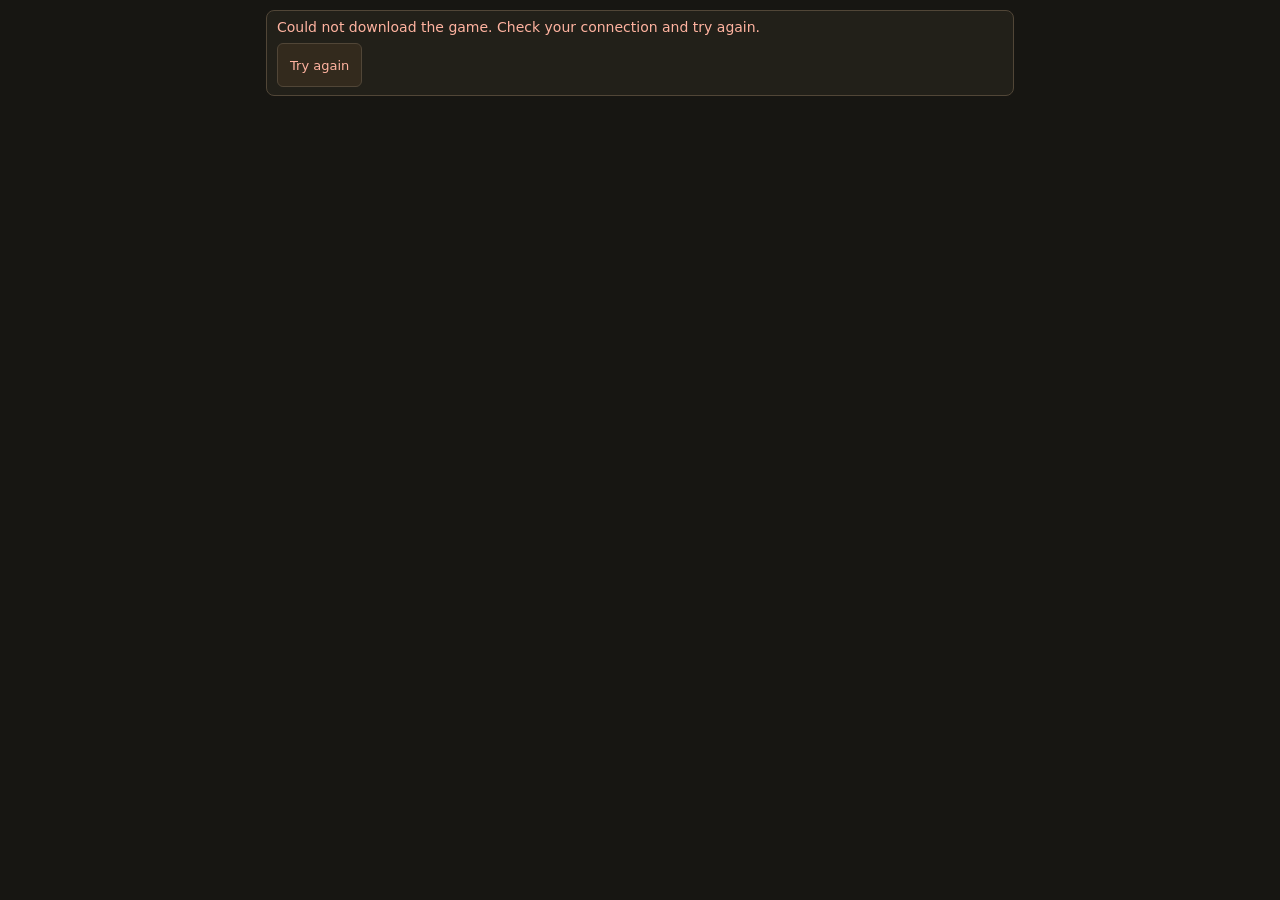
==== web/index.html @ fe88293d "init" ====
<!doctype html>
<html lang="en">
<head>
    <meta charset="utf-8">
    <meta name="viewport" content="width=device-width, initial-scale=1, viewport-fit=cover">
    <meta name="theme-color" content="#171612">
    <title>PocketFAangband</title>
    <link rel="manifest" href="manifest.webmanifest">
    <link rel="icon" href="icon-192.png" type="image/png">
    <link rel="apple-touch-icon" href="icon-192.png">
    <link rel="stylesheet" href="style.css">
    <script type="module" src="terminal.js"></script>
</head>
<body class="game-app">
    <main class="starting">
        <div id="launch" class="status">
            <p id="status" role="status">Preparing FAangband…</p>
            <progress id="download-progress" max="100" aria-label="Game download progress" hidden></progress>
            <button id="retry" type="button" hidden>Try again</button>
        </div>
        <div id="stat-method-character" hidden></div>
        <section class="view" aria-labelledby="view-title">
            <div class="view-bar">
                <h2 id="view-title">PocketFAangband</h2>
                <button id="knowledge-search-toggle" type="button" aria-label="Search Knowledge"
                    aria-expanded="false" aria-controls="knowledge-search" hidden>
                    <svg width="20" height="20" viewBox="0 0 24 24" fill="none" stroke="currentColor"
                        stroke-width="1.75" stroke-linecap="round" aria-hidden="true">
                        <g><circle cx="10" cy="10" r="6"/><path d="m15 15 5 5"/></g>
                        <path d="m6 6 12 12M18 6 6 18"/>
                    </svg>
                </button>
                <input id="knowledge-search" type="text" role="searchbox" inputmode="search" enterkeyhint="done"
                    aria-label="Search Knowledge" placeholder="Search Knowledge" autocomplete="off"
                    autocapitalize="off" spellcheck="false" hidden>
                <div id="zoom" role="group" aria-label="Zoom" hidden>
                    <button id="zoom-in" type="button" aria-label="Zoom in">+</button>
                    <button id="zoom-out" type="button" aria-label="Zoom out">−</button>
                </div>
                <button id="map-keyboard-toggle" type="button" aria-controls="keyboard" aria-expanded="false"
                    aria-label="Show keyboard" disabled hidden></button>
            </div>
            <div id="terminal-screen" class="screen" role="region" aria-label="Map overview" tabindex="0" hidden>
                <pre id="terminal"></pre>
            </div>
            <section id="splash-screen" class="menu-screen" aria-labelledby="view-title" hidden>
                <pre class="splash-map" aria-hidden="true"><span class="splash-map-art">#######·#
      #·#
      #·#
    ###·##########
    #<span class="splash-map-player">@</span><span class="splash-map-path">··········</span><span class="splash-map-stairs">&gt;</span>#
    ###########·##
         ######·#####
         #··········###
         #·············
##########··········##·
·······················</span></pre>
                <div>
                    <h3>PocketFAangband __POCKETFAANGBAND_VERSION__</h3>
                    <p class="splash-subtitle">FAangband <span id="angband-version"></span></p>
                    <button id="update-app" type="button">Check for updates</button>
                    <p id="update-status" role="status"></p>
                </div>
                <blockquote>Beleriand in the days of the War of the Jewels</blockquote>
                <nav aria-label="PocketFAangband links">
                    <a href="https://nickmcconnell.github.io/FAangband/" target="_blank" rel="noopener">FAangband website</a>
                    <a href="https://angband.live/forums/" target="_blank" rel="noopener">Forums</a>
                    <a href="licenses.html">Source and licenses</a>
                </nav>
            </section>
            <section id="victory-screen" class="menu-screen" aria-labelledby="view-title" tabindex="-1" hidden>
                <svg width="100" height="76" viewBox="0 0 100 76" fill="none" aria-hidden="true">
                    <path d="M50 3v17m-7-9h14M12 26l19 17 19-22 19 22 19-17-12 37H24L12 26Z"
                        stroke="currentColor" stroke-width="3" stroke-linejoin="round"/>
                    <path d="M24 71h52M29 55h42" stroke="currentColor" stroke-width="3" stroke-linecap="round"/>
                </svg>
                <div class="character-identity">
                    <h3 id="victory-name"></h3>
                    <p id="victory-class"></p>
                </div>
                <p>All Hail the Mighty Champion!</p>
            </section>
            <div id="map-screen" class="screen" role="region" aria-label="FAangband map" tabindex="0" hidden>
                <div class="map-grid">
                    <div id="map-surface">
                        <pre id="map" aria-hidden="true"></pre>
                        <canvas id="map-tiles" class="tile-grid" aria-hidden="true" hidden></canvas>
                    </div>
                </div>
            </div>
            <button id="discovery-arrow" type="button" aria-label="Show Explore discovery" hidden>
                <span aria-hidden="true">
                    <svg width="16" height="16" viewBox="0 0 16 16" fill="none" stroke="currentColor"
                        stroke-width="2" stroke-linecap="round" stroke-linejoin="round">
                        <path d="m6 3 5 5-5 5"/>
                    </svg>
                </span>
            </button>
            <button id="open-map-lists" type="button" aria-label="Visible lists" title="Visible lists"
                aria-controls="map-lists" aria-expanded="false" disabled hidden>
                <svg width="24" height="24" viewBox="0 0 24 24" fill="none" stroke="currentColor"
                    stroke-width="1.75" stroke-linecap="round" stroke-linejoin="round" aria-hidden="true">
                    <path d="M2 12s3.5-7 10-7 10 7 10 7-3.5 7-10 7S2 12 2 12Z"/>
                    <circle cx="12" cy="12" r="3"/>
                </svg>
            </button>
            <fieldset id="map-lists" aria-label="Visible lists" disabled hidden></fieldset>
            <button id="open-menu" type="button" aria-label="Menu" aria-controls="actions-screen" disabled hidden>☰</button>
            <div id="target-screen" class="screen" role="region" aria-label="Targeting map" tabindex="0" hidden>
                <div class="map-grid">
                    <pre id="target" aria-hidden="true"></pre>
                    <canvas id="target-tiles" class="tile-grid" aria-hidden="true" hidden></canvas>
                </div>
            </div>
            <div id="map-status" hidden>
                <p>
                    <span id="current-place"></span>
                    <span id="level-feeling" role="img" hidden><span class="map-status-label">LF:</span><span id="feeling-danger"></span>-<span id="feeling-treasure"></span></span>
                    <span id="speed" hidden></span>
                </p>
                <p>
                    <span id="grid-light"><span class="map-status-label">Light</span> <span id="grid-light-value"></span></span>
                    <span id="grid-terrain"></span>
                </p>
                <p id="map-indicators" hidden></p>
            </div>
            <div id="monster-health" role="img" hidden>
                <span id="monster-name"></span>
                <span id="monster-health-bar" aria-hidden="true"></span>
            </div>
            <div id="menu-screen" class="menu-screen" hidden>
                <section id="outcome-summary" class="character-identity" aria-label="Run summary" hidden>
                    <h3 id="outcome-name"></h3>
                    <p id="outcome-class"></p>
                    <p id="outcome-cause"></p>
                    <div id="outcome-stats"></div>
                    <time id="outcome-date"></time>
                </section>
            </div>
            <p id="menu-description" class="menu-description" aria-live="polite" hidden></p>
            <div id="birth-preview" hidden>
                <article id="birth-card" aria-labelledby="birth-choice">
                    <h2 id="birth-choice"></h2>
                    <p id="birth-description"></p>
                    <div id="birth-adjustments"></div>
                    <div id="birth-vitals"></div>
                    <section id="birth-abilities">
                        <h3></h3>
                        <p></p>
                    </section>
                    <section id="birth-skills">
                        <h3>Skills</h3>
                        <div></div>
                    </section>
                    <p id="birth-race-description" hidden></p>
                </article>
            </div>
            <section id="birth-stats" class="menu-screen" aria-labelledby="view-title" hidden>
                <form id="birth-name-form">
                    <fieldset id="birth-name-fields" disabled>
                        <label for="birth-name-value">Character name</label>
                        <div class="birth-name-row">
                            <input id="birth-name-value" type="text" aria-describedby="birth-name-prompt"
                                autocomplete="off" autocapitalize="words" autocorrect="off" spellcheck="false" enterkeyhint="done">
                            <button type="button" data-input="random-name" data-value="0">Random name</button>
                        </div>
                        <p id="birth-name-prompt">Leave blank to generate a random name.</p>
                    </fieldset>
                </form>
                <div class="birth-stats-header">
                    <div>
                        <p id="birth-identity"></p>
                        <strong id="birth-points" aria-live="polite"></strong>
                    </div>
                    <button id="reset-stats" type="button" data-key="r">Reset</button>
                </div>
                <fieldset id="birth-stat-rows" aria-label="Stats" disabled></fieldset>
                <fieldset id="birth-roll-actions" class="key-row" aria-label="Dice roll" disabled hidden>
                    <button id="previous-roll" type="button" data-key="p">Previous roll</button>
                    <button type="button" data-key="r">Reroll</button>
                </fieldset>
                <section class="birth-history" aria-labelledby="birth-history-title">
                    <div class="birth-history-heading">
                        <h3 id="birth-history-title">Character history</h3>
                        <button id="birth-history-edit" type="button" aria-controls="birth-history-editor"
                            aria-expanded="false" disabled>Edit history</button>
                    </div>
                    <p id="birth-history-preview" aria-live="polite"></p>
                    <fieldset id="birth-history-editor" hidden disabled>
                        <textarea id="birth-history-value" aria-label="Edit character history" rows="4"
                            autocapitalize="sentences"></textarea>
                        <div class="key-row">
                            <button id="birth-history-cancel" type="button">Cancel</button>
                            <button id="birth-history-done" type="button">Done</button>
                        </div>
                    </fieldset>
                </section>
            </section>
            <section id="character-screen" class="menu-screen" aria-labelledby="view-title" tabindex="-1" hidden>
                <div class="character-identity">
                    <h3 id="character-name"></h3>
                    <button id="character-name-edit" type="button" aria-controls="character-name-editor"
                        aria-keyshortcuts="C" hidden><span></span><span aria-hidden="true">✎</span></button>
                    <form id="character-name-editor" hidden>
                        <fieldset id="character-name-fields" disabled>
                            <label for="character-name-value">Character name</label>
                            <input id="character-name-value" type="text" autocomplete="off" autocapitalize="words"
                                autocorrect="off" spellcheck="false" enterkeyhint="done" required>
                            <div class="key-row">
                                <button id="character-name-cancel" type="button">Cancel</button>
                                <button id="character-name-done" type="submit">Done</button>
                            </div>
                        </fieldset>
                    </form>
                    <p id="character-class"></p>
                </div>
                <div id="character-summary"></div>
                <section id="character-attributes" aria-label="Stats"></section>
                <section id="character-conditions-section" aria-labelledby="character-conditions-title">
                    <h3 id="character-conditions-title">Conditions</h3>
                    <div id="character-conditions"></div>
                </section>
                <details class="character-detail">
                    <summary>Combat &amp; skills</summary>
                    <div id="character-combat"></div>
                </details>
                <details id="character-defenses-section" class="character-detail">
                    <summary>Defenses</summary>
                    <div id="character-defenses"></div>
                </details>
                <details class="character-detail">
                    <summary id="character-progress-label">Progress &amp; history</summary>
                    <div id="character-progress"></div>
                </details>
            </section>
            <form id="name-screen" class="menu-screen" aria-labelledby="view-title" hidden>
                <fieldset id="name-fields" disabled>
                    <input id="name-value" type="text" aria-labelledby="view-title" aria-describedby="name-prompt"
                        autocomplete="off" autocapitalize="words" autocorrect="off" spellcheck="false" enterkeyhint="done">
                    <p id="name-prompt"></p>
                    <div class="key-row">
                        <button type="button" data-key="Escape">Cancel</button>
                        <button type="button" data-key="*">Random name</button>
                        <button id="confirm-name" type="submit">Done</button>
                    </div>
                </fieldset>
            </form>
            <form id="text-screen" class="menu-screen" aria-labelledby="view-title" hidden>
                <fieldset id="text-fields" disabled>
                    <div id="text-intro" hidden>
                        <p id="text-title" hidden></p>
                        <div id="inscription-help" hidden></div>
                    </div>
                    <label id="text-prompt" for="text-value"></label>
                    <input id="text-value" type="text" aria-describedby="text-title" autocomplete="off" autocapitalize="off" autocorrect="off"
                        spellcheck="false" enterkeyhint="done">
                    <textarea id="text-history-value" rows="4" aria-describedby="text-title" autocapitalize="sentences" hidden></textarea>
                    <div class="key-row">
                        <button type="button" data-key="Escape">Cancel</button>
                        <button id="confirm-text" type="submit">Done</button>
                    </div>
                </fieldset>
            </form>
            <div id="details-screen" class="menu-screen detail-text" role="region" aria-labelledby="view-title" tabindex="0" hidden></div>
            <section id="regional-map" class="menu-screen" aria-labelledby="view-title" hidden>
                <p id="region-player"></p>
                <div id="region-places"></div>
            </section>
            <div id="unavailable-screen" class="menu-screen detail-text" role="region" aria-labelledby="view-title" hidden>This FAangband screen is unavailable on mobile.</div>
            <section id="help-screen" class="menu-screen" aria-labelledby="view-title" tabindex="-1" hidden>
                <div id="help-index" class="menu-rows">
                    <button type="button" data-help-page="commands" aria-keyshortcuts="A"><kbd aria-hidden="true">a</kbd><span>Available commands</span></button>
                    <button type="button" data-help-page="symbols" aria-keyshortcuts="B"><kbd aria-hidden="true">b</kbd><span>Available symbols</span></button>
                    <a href="https://faangband.readthedocs.io/en/latest/" target="_blank" rel="noopener">FAangband manual</a>
                </div>
                <div id="help-content" hidden></div>
            </section>
            <section id="results-list" class="menu-screen" aria-labelledby="view-title" tabindex="0" hidden></section>
            <section id="results-file" class="menu-screen" aria-labelledby="view-title" tabindex="-1" hidden>
                <p id="results-file-status" role="status"></p>
                <a id="download-result" download target="_blank" rel="noopener" hidden>Download file</a>
            </section>
            <p id="input-prompt" role="status" hidden></p>
            <button id="journal" type="button" aria-label="Message recall" aria-describedby="earlier-messages latest-message"
                aria-haspopup="dialog" aria-controls="message-dialog" hidden>
                <span class="journal-preview">
                    <span id="earlier-messages" hidden></span>
                    <span id="latest-message"></span>
                </span>
            </button>
            <p id="save-status" class="status" role="status" hidden></p>
            <div id="message-pause" hidden>
                <p id="paused-message" role="status"></p>
                <button id="continue-message" type="button" aria-describedby="paused-message">Continue</button>
            </div>
        </section>

        <section id="hud" aria-label="Character status" hidden>
            <button id="vitals" type="button" aria-label="Open Character" aria-controls="character-screen">
                <span class="vital-values">
                    <span id="hp" class="vital-resource">
                        <span class="vital-value"><span>HP</span><span id="hp-value"></span></span>
                        <span class="vital-meter" aria-hidden="true"></span>
                    </span>
                    <span id="sp" class="vital-resource" hidden>
                        <span class="vital-value"><span>SP</span><span id="sp-value"></span></span>
                        <span class="vital-meter" aria-hidden="true"></span>
                    </span>
                    <span class="vital-value"><span>AC</span><span id="ac-value"></span></span>
                </span>
                <span id="hud-stats"></span>
                <span id="condition-summary">
                    <span id="nourishment"></span>
                    <span id="active-conditions"></span>
                    <span id="hidden-condition-count" hidden></span>
                    <span id="character-indicator" aria-hidden="true">›</span>
                </span>
            </button>
        </section>

        <div class="controls">
            <section id="inspection-panel" aria-labelledby="inspection-title" hidden>
                <header class="view-bar">
                    <h2 id="inspection-title"></h2>
                    <button id="monster-sort" type="button" data-key="x" aria-pressed="false" hidden>Sort by exp</button>
                </header>
                <div id="visible-list-screen" class="menu-screen detail-text visible-list" tabindex="0" hidden></div>
                <div id="list-details-screen" class="menu-screen detail-text" tabindex="0" hidden></div>
            </section>
            <section id="picker" aria-labelledby="picker-heading" hidden>
                <header class="picker-bar">
                    <h2 id="picker-heading" tabindex="-1"></h2>
                    <button id="picker-toggle" type="button" aria-controls="picker-list" aria-expanded="false" disabled hidden></button>
                </header>
                <fieldset id="actions-screen" class="menu-screen menu-rows" disabled hidden></fieldset>
                <div id="picker-list" class="menu-screen" hidden></div>
                <div id="picker-list-shadow" class="scroll-shadow" aria-hidden="true" hidden></div>
                <p id="picker-description" class="menu-description" aria-live="polite" hidden></p>
                <div id="picker-description-shadow" class="scroll-shadow" aria-hidden="true" hidden></div>
                <details id="trade-details" hidden>
                    <summary>Examine</summary>
                    <div class="detail-text"></div>
                </details>
                <p id="trade-quantity-label" hidden></p>
                <p id="edit-value" aria-label="Current value" hidden></p>
                <p id="trade-summary" aria-live="polite" hidden></p>
            </section>
            <fieldset id="menu-actions" aria-label="Menu actions" disabled hidden></fieldset>
            <p id="option-save-status" role="status" hidden></p>
            <p id="delete-save-status" class="status" role="status" hidden></p>
            <fieldset id="quantity" class="key-panel" aria-label="Quantity" disabled hidden></fieldset>
            <fieldset id="option-digits" class="key-panel" aria-label="Enter a number" disabled hidden></fieldset>
            <fieldset id="rest" class="key-panel" aria-label="Rest duration" disabled hidden></fieldset>
            <fieldset id="keyboard" class="key-panel" aria-label="FAangband on-screen keyboard" disabled hidden></fieldset>
            <div class="game-controls-row">
                <div class="game-controls-buttons">
                    <fieldset id="map-cell-actions" aria-label="Cell actions" aria-describedby="latest-message" disabled hidden>
                        <div id="map-action-buttons"></div>
                        <p id="map-action-direction" role="status" hidden></p>
                        <div id="map-action-footer">
                            <button id="close-map-cell-actions" type="button">Back</button>
                        </div>
                    </fieldset>
                    <fieldset id="target-actions" class="key-row" aria-label="Targeting" disabled hidden>
                        <button id="target-mode" type="button" data-key="*">Target monster or location</button>
                        <div id="target-types" class="key-row" role="group" aria-label="Target type" hidden>
                            <button id="target-monster" type="button" data-key="m" aria-pressed="false">Monster</button>
                            <button id="target-location" type="button" data-key="o" aria-pressed="false">Location</button>
                        </div>
                        <button id="previous-target" type="button" data-key="-" aria-label="Previous place">‹ Place</button>
                        <button id="next-target" type="button" data-key="+" aria-label="Next place">Place ›</button>
                        <button id="confirm-target" type="button" data-key="t">Select target</button>
                    </fieldset>
                    <fieldset id="play-keys" aria-label="Game controls" disabled hidden>
                        <fieldset id="quick-actions" aria-label="Quick actions" disabled hidden>
                            <div id="primary-actions">
                                <button id="hero-actions" type="button" aria-controls="map-cell-actions" aria-expanded="false">Actions</button>
                                <button type="button" data-key="i" aria-label="Display inventory listing">Pack</button>
                            </div>
                            <button id="use-action" type="button" data-key="U" aria-label="Use an item">Use</button>
                            <button id="combat-action" type="button" data-key="v" aria-label="Throw an item">Throw</button>
                            <button id="repeat-action" type="button" data-key="n" aria-label="Repeat previous command">Repeat</button>
                        </fieldset>
                        <button id="explore-action" type="button" data-key="p" aria-label="Start exploring" hidden>Explore</button>
                        <button id="stop-action" type="button" hidden>Stop</button>
                        <div id="movement-mode" role="group" aria-label="Direction pad movement">
                            <button id="walk-mode" type="button" aria-pressed="true">Walk</button>
                            <button id="run-mode" type="button" aria-pressed="false">Run</button>
                        </div>
                    </fieldset>
                    <fieldset id="keyboard-utilities" aria-label="Keyboard controls" disabled hidden></fieldset>
                    <fieldset id="terminal-keys" aria-label="FAangband controls" disabled>
                        <button id="cancel-key" type="button" data-key="Escape">Back</button>
                        <button id="nearest" type="button" data-key="'" hidden>Nearest</button>
                        <button id="target-inspect" type="button" data-key="r" hidden>Details</button>
                        <button id="keyboard-toggle" type="button" aria-controls="keyboard" aria-expanded="false" aria-label="Show keyboard">
                            <svg class="keyboard-icon" width="24" height="18" viewBox="0 0 24 18" fill="none" stroke="currentColor" stroke-width="1.5" stroke-linecap="round" aria-hidden="true">
                                <rect x="1" y="2" width="22" height="14" rx="2"/>
                                <path d="M5.5 6h1m3 0h1m3 0h1m3 0h1M5.5 9h1m3 0h1m3 0h1m3 0h1M8 12h8"/>
                            </svg>
                        </button>
                        <button id="edit-history" type="button" data-key="n" hidden>Edit history</button>
                        <button id="birth-start-over" type="button" data-key="s" hidden>Start over</button>
                        <button id="confirm-key" type="button" data-key="Enter">Continue</button>
                        <button id="character-dump" type="button" data-key="f" hidden>Character dump</button>
                    </fieldset>
                </div>
                <fieldset id="direction-pad" class="direction-pad" aria-label="Direction pad" disabled hidden>
                    <button type="button" data-key="7" aria-label="Up left">↖</button>
                    <button type="button" data-key="ArrowUp" aria-label="Up">↑</button>
                    <button type="button" data-key="9" aria-label="Up right">↗</button>
                    <button type="button" data-key="ArrowLeft" aria-label="Left">←</button>
                    <button id="direction-center" type="button" data-key="5" aria-label="Stand still">
                        <span id="center-dot" aria-hidden="true"></span>
                        <small id="center-caption" hidden>Here</small>
                    </button>
                    <button type="button" data-key="ArrowRight" aria-label="Right">→</button>
                    <button type="button" data-key="1" aria-label="Down left">↙</button>
                    <button type="button" data-key="ArrowDown" aria-label="Down">↓</button>
                    <button type="button" data-key="3" aria-label="Down right">↘</button>
                </fieldset>
            </div>
            <fieldset id="outcome-actions" class="key-row" aria-label="After this run" disabled hidden></fieldset>
        </div>
    </main>
    <dialog id="message-dialog" aria-labelledby="message-dialog-title">
        <section class="view">
            <header class="view-bar">
                <h2 id="message-dialog-title">Message recall</h2>
                <button id="message-search-toggle" type="button" aria-label="Find messages"
                    aria-expanded="false" aria-controls="message-search">
                    <svg width="20" height="20" viewBox="0 0 24 24" fill="none" stroke="currentColor"
                        stroke-width="1.75" stroke-linecap="round" aria-hidden="true">
                        <g><circle cx="10" cy="10" r="6"/><path d="m15 15 5 5"/></g>
                        <path d="m6 6 12 12M18 6 6 18"/>
                    </svg>
                </button>
                <input id="message-search" type="text" role="searchbox" inputmode="search" enterkeyhint="done"
                    aria-label="Find messages" placeholder="Find messages" autocomplete="off"
                    autocapitalize="off" spellcheck="false" hidden>
                <p id="message-search-status" role="status" hidden></p>
            </header>
            <ol id="messages" class="menu-screen" tabindex="0" aria-label="FAangband messages" autofocus></ol>
        </section>
        <form method="dialog"><button>Close</button></form>
    </dialog>
    <dialog id="delete-save-dialog" aria-labelledby="delete-save-title" aria-describedby="delete-save-label delete-save-warning">
        <form method="dialog">
            <h2 id="delete-save-title">Delete save?</h2>
            <p id="delete-save-label"></p>
            <p id="delete-save-warning">This permanently deletes the save.</p>
            <div class="key-row">
                <button type="submit" autofocus>Cancel</button>
                <button id="confirm-delete-save" type="submit">Delete save</button>
            </div>
        </form>
    </dialog>
    <template id="menu-list-template">
        <div class="menu-summary" hidden></div>
        <fieldset class="menu-sections" aria-label="Item lists" hidden></fieldset>
        <div class="menu-items">
            <fieldset class="menu-rows" aria-label="Choices" tabindex="-1"></fieldset>
            <p class="menu-empty" hidden>No items.</p>
        </div>
    </template>
    <template id="delete-save-icon">
        <svg width="20" height="20" viewBox="0 0 24 24" fill="none" stroke="currentColor" stroke-width="1.5"
            stroke-linecap="round" stroke-linejoin="round" aria-hidden="true">
            <path d="M4 7h16m-11 0V4h6v3M6 7l1 13h10l1-13M10 10v7m4-7v7"/>
        </svg>
    </template>
</body>
</html>
---- web/style.css ----
:root {
    color-scheme: dark;
    font-family: system-ui, sans-serif;
    background: #171612;
    color: #f0e8d9;
    --panel: #222019;
    --border: #514637;
    --muted: #c1b29c;
    --accent: #eec682;
    --button-min-height: 44px;
    --mono: "IBM Plex Mono", ui-monospace, monospace;
}

:root:has(#map-screen) { touch-action: manipulation; }

* { box-sizing: border-box; }
[hidden] { display: none !important; }
body { margin: 0; }
.game-app {
    -webkit-user-select: none;
    user-select: none;
    -webkit-touch-callout: none;
}
.game-app :is(input[type="text"], textarea) {
    -webkit-user-select: text;
    user-select: text;
    -webkit-touch-callout: default;
}
main {
    --pad-key-height: clamp(44px, 13vw, 52px);
    --pad-height: calc(3 * var(--pad-key-height) + 0.5rem);
    --hud-height: 96px;
    --dock-height: max(224px, calc(var(--hud-height) + var(--pad-height)));
    display: flex;
    flex-direction: column;
    gap: 0.5rem;
    min-height: 100dvh;
    max-width: 48rem;
    margin-inline: auto;
    padding: max(0.625rem, env(safe-area-inset-top)) max(0.625rem, env(safe-area-inset-right))
        max(0.625rem, env(safe-area-inset-bottom)) max(0.625rem, env(safe-area-inset-left));
}

main:not(.starting) {
    height: 100dvh;
}
main > :not(.view) { flex: none; }
main:not(.starting) .view { flex: 1; min-height: 7rem; }
main:not(.starting) > .view:has(> .menu-screen:not([hidden])) { min-height: 0; }
main:is(.in-play, .in-world, .in-game-panel) {
    gap: 0.25rem;
    padding-block: env(safe-area-inset-top) max(0.25rem, env(safe-area-inset-bottom));
    padding-inline: max(0.25rem, env(safe-area-inset-left)) max(0.25rem, env(safe-area-inset-right));
}
.view-bar {
    display: flex;
    align-items: center;
    justify-content: space-between;
    gap: 0.625rem;
}

h1, h2, p, dl, dd { margin: 0; }
h1 { color: var(--accent); font-size: 1.25rem; }
h2 { font-size: 0.875rem; overflow-wrap: anywhere; }
a { color: var(--muted); font-size: 0.75rem; }

.view, .status {
    min-width: 0;
    border: 1px solid var(--border);
    border-radius: 0.5rem;
    background: var(--panel);
}

.status { padding: 0.5rem 0.625rem; font-size: 0.875rem; }
.status.error { color: #ffb3a0; }
#launch { display: grid; gap: 0.5rem; }
#download-progress { width: 100%; accent-color: var(--accent); }
#retry { justify-self: start; padding-inline: 0.75rem; }
.starting :is(.view, .controls) { display: none; }
#delete-save-dialog {
    inset: auto 0 max(0.25rem, env(safe-area-inset-bottom));
    margin: 0 auto;
    width: min(28rem, calc(100% - 1rem));
    padding: 1rem;
    border: 1px solid var(--border);
    border-radius: 0.5rem;
    background: var(--panel);
    color: inherit;
}
#delete-save-dialog::backdrop { background: rgb(0 0 0 / 0.65); }
#delete-save-dialog form { display: grid; gap: 0.625rem; }
#delete-save-title { font-size: 1.125rem; }
#delete-save-label { overflow-wrap: anywhere; }
#delete-save-warning { color: var(--muted); font-size: 0.875rem; }
#delete-save-dialog .key-row { display: grid; gap: 0.5rem; margin-top: 0.25rem; }
#confirm-delete-save { border-color: #bf7f6a; color: #ffb3a0; }
#vitals {
    display: grid;
    grid-template-rows: var(--vital-rows, 31px 30px 18px);
    gap: 3px;
    width: 100%;
    height: var(--hud-height);
    padding: 6px 8px 3px;
    background: var(--panel);
    text-align: start;
}
#vitals:disabled { opacity: 1; }
.vital-values {
    display: flex;
    align-items: flex-start;
    gap: clamp(0.5rem, 3vw, 0.875rem);
    font: 500 clamp(0.75rem, 4vw, 0.875rem)/18px var(--mono);
    white-space: nowrap;
}
.vital-resource { flex: 1; }
.vital-value {
    display: flex;
    align-items: baseline;
    gap: 0.25rem;
}
.vital-meter {
    display: block;
    height: 5px;
    margin-top: 3px;
    border-radius: 2px;
    background: linear-gradient(to right, var(--meter-color) var(--fill), #433b2e var(--fill));
}
#hud-stats {
    display: var(--hud-stats-display, grid);
    grid-template-columns: repeat(5, minmax(0, 1fr));
    gap: 3px;
    font: 0.8125rem/17px var(--mono);
}
#hud-stats > span {
    display: grid;
    place-content: center;
    border-radius: 3px;
    text-align: center;
    white-space: nowrap;
}
#hud-stats small { color: var(--muted); font: 0.6875rem/13px var(--mono); }
#hud-stats :is(.reduced, .lowered), #hud-stats :is(.reduced, .lowered) small { color: #ffe080; }
#hud-stats .lowered { background: #3a3120; }
#hp { --meter-color: #cbe7a4; }
#hp.low { --meter-color: #ffb3a0; color: var(--meter-color); }
#sp { --meter-color: #88bfdc; }
#condition-summary {
    display: flex;
    align-items: center;
    gap: 0.25rem;
    color: var(--muted);
    font-size: 0.75rem;
}
#active-conditions { flex: 1; min-width: 0; overflow: hidden; text-overflow: ellipsis; white-space: nowrap; }
#nourishment { flex: none; white-space: nowrap; }
#nourishment.alert, #active-conditions.alert { color: #ffb3a0; }
#active-conditions:not(:empty)::before { content: "· "; }
#hidden-condition-count {
    flex: none;
    padding: 0 0.25rem;
    border-radius: 4px;
    background: #433b2e;
    font: 0.6875rem/17px system-ui, sans-serif;
    white-space: nowrap;
}
#character-indicator { font-size: 1.125rem; line-height: 1; }
dt { color: var(--muted); }

.view-bar { min-height: 44px; padding-inline: 0.625rem 0.25rem; }
.view:has(.menu-screen:not([hidden])) .view-bar { min-height: 2rem; }
#monster-sort {
    display: flex;
    flex: none;
    align-items: center;
    gap: 0.375rem;
    padding: 0 0.625rem;
    border: 0;
    background: transparent;
    color: var(--muted);
}
#monster-sort > .key-hint { margin: 0; }
#monster-sort::before {
    content: "";
    width: 0.4em;
    height: 0.7em;
    border: solid currentColor;
    border-width: 0 0.125em 0.125em 0;
    transform: translateY(-0.1em) rotate(45deg);
    visibility: hidden;
}
#monster-sort[aria-pressed="true"] { color: var(--accent); }
#monster-sort[aria-pressed="true"]::before { visibility: visible; }
.view {
    --map-button-size: 44px;
    --message-row-height: max(48px, 2.5rem);
    --journal-lines: 2;
    --journal-font-size: 0.875rem;
    --journal-text-height: calc(var(--journal-lines) * 1.25 * var(--journal-font-size));
    --journal-height: max(var(--map-button-size), calc(var(--journal-text-height) + 0.5rem));
    position: relative;
    display: grid;
    grid-template: "bar" auto "content" minmax(0, 1fr) "prompt" auto "journal" var(--journal-track, auto) "save" auto / minmax(0, 1fr);
}
.view-bar { grid-area: bar; }
.view > :is(.screen, .menu-screen) { grid-area: content; }
.in-world .view {
    grid-template: "content" minmax(0, 1fr) "map-tools" auto "." 4px "prompt" auto
        "journal" var(--journal-height) "save" auto / minmax(0, 1fr);
    overflow: clip;
    border-color: transparent;
    background: transparent;
}
.in-world .view > .screen { grid-row: content-start / map-tools-end; }

#open-menu, #open-map-lists {
    position: absolute;
    grid-area: content;
    inset-block-end: 0.25rem;
    z-index: 1;
}
#open-menu { inset-inline-end: 0.25rem; }
#map-keyboard-toggle { pointer-events: auto; }
#open-map-lists { inset-inline-start: 0.25rem; display: grid; place-items: center; }
.in-world :is(#open-menu, #open-map-lists, #monster-health) {
    position: relative;
    grid-area: map-tools;
    inset: auto;
    align-self: end;
    margin: 0 0.25rem 0.25rem;
}
.in-world #open-menu { justify-self: end; }
.in-world #open-map-lists { justify-self: start; }
#open-menu, #map-keyboard-toggle, #open-map-lists, .in-world #zoom button {
    width: var(--map-button-size);
    height: var(--map-button-size);
    padding: 0;
    border: 1px solid var(--border);
    background: rgb(34 32 25 / 80%);
    color: var(--accent);
    font-size: 1.25rem;
}
:is(#open-menu, #map-keyboard-toggle, #open-map-lists):enabled:active,
.in-world #zoom button:enabled:active { background: #4c3820; }
:is(#open-map-lists, #map-keyboard-toggle)[aria-expanded="true"] { border-color: var(--accent); }

#map-lists {
    position: absolute;
    grid-area: content;
    inset-inline-start: 0.25rem;
    inset-block-end: calc(var(--map-button-size) + 0.5rem);
    z-index: 3;
    display: grid;
    gap: 0.25rem;
    width: 8rem;
    max-width: calc(100% - 0.5rem);
    max-height: calc(100% - var(--map-button-size) - 0.75rem);
    overflow-y: auto;
    overscroll-behavior: contain;
    padding: 0.375rem;
    border: 1px solid var(--border);
    border-radius: 0.5rem;
    background: var(--panel);
    box-shadow: 0 0.25rem 1rem rgb(0 0 0 / 60%);
}
#map-lists button { min-height: var(--map-button-size); background: rgb(34 32 25 / 80%); }
#map-lists button:enabled:active { background: #4c3820; }
.in-world #map-lists { inset-block-end: 0.25rem; max-height: calc(100% - 0.5rem); }

#map-status, #monster-health {
    position: absolute;
    grid-area: content;
    z-index: 1;
    inset-inline-start: 0.25rem;
    pointer-events: none;
}
#map-status {
    inset-block-start: 0.25rem;
    max-width: calc(100% - var(--map-button-size) - 0.75rem);
    padding: 0.125rem 0.3125rem;
    border-radius: 0.375rem;
    background: var(--panel);
    box-shadow: inset 0 0 0 1px var(--border);
    font: 0.75rem/1.05rem var(--mono);
    white-space: nowrap;
    transition: background-color 180ms ease-out;
}
#map-status > p { display: flex; gap: 0.5rem; margin: 0; }
#map-status.speed-changed { background-color: #483925; }
.map-status-label { color: var(--accent); }
#speed.fast { color: #cbe7a4; }
#speed.slow { color: #ffd18d; }
#grid-light { flex: none; }
#grid-light-value.dark { color: #cea9ef; }
#grid-terrain { overflow: hidden; text-overflow: ellipsis; }
#map-status #map-indicators { flex-wrap: wrap; column-gap: 0.5rem; row-gap: 0; }
#monster-health {
    justify-self: center;
    width: min(16rem, calc(100% - 2 * (var(--map-button-size) + 0.5rem)));
    padding: 0.375rem 0.5rem;
    border-radius: 0.375rem;
    background: rgb(34 32 25 / 90%);
}
#monster-name { display: block; margin-bottom: 0.25rem; overflow-wrap: anywhere; font: 0.8125rem/1.2 system-ui, sans-serif; }
#monster-health-bar {
    display: grid;
    grid-template-columns: repeat(10, minmax(0, 1fr));
    align-items: center;
    gap: 2px;
    height: 6px;
}
#monster-health-bar > span { height: 100%; border-radius: 1px; background: #494233; }
#monster-health-bar > .filled { background: var(--monster-health-color); }
#monster-health.unknown #monster-health-bar > span { height: 2px; background: var(--muted); }

#zoom { display: flex; }
.in-world .view-bar {
    position: absolute;
    grid-area: content;
    inset-block-end: 0.25rem;
    inset-inline-end: 0.25rem;
    z-index: 2;
    flex-direction: column;
    gap: 0.25rem;
    padding: 0;
    pointer-events: none;
}
.in-world #view-title {
    position: absolute;
    width: 1px;
    height: 1px;
    clip-path: inset(50%);
}
.in-world #zoom {
    flex-direction: column;
    gap: 0.25rem;
    pointer-events: auto;
}
@media (max-height: 480px) {
    .in-world :is(.view-bar, #zoom) { flex-direction: row; }
}
#zoom button {
    min-width: 44px;
    padding: 0;
    border: 0;
    background: transparent;
    color: var(--accent);
    font-size: 1.25rem;
}

.screen {
    position: relative;
    container-type: inline-size;
    overflow: auto;
    background: #000;
    border-top: 1px solid var(--border);
    border-radius: 0 0 0.4375rem 0.4375rem;
}

.screen pre {
    width: max-content;
    margin: 0;
    font-family: var(--mono);
    font-variant-ligatures: none;
    font-weight: 400;
}
.term-line { display: block; }
.term-tile {
    display: inline-block;
    width: 1ch;
    height: 1lh;
    vertical-align: top;
    background-repeat: no-repeat;
    image-rendering: pixelated;
}
.screen.selectable { touch-action: pan-x pan-y; }

#terminal {
    font-size: calc(var(--zoom, 1) * clamp(0.875rem, 2.03cqw, 1.125rem));
    line-height: 1.22;
}
#splash-screen {
    display: flex;
    container-type: inline-size;
    flex-direction: column;
    align-items: center;
    gap: 1rem;
    padding: 1rem;
    text-align: center;
}
.splash-map {
    position: relative;
    margin: auto 0 0;
    padding: 0.875em 0.75em;
    background: #171612;
    font: 500 min(1.125rem, 5.25cqi)/1.08 var(--mono);
    font-variant-ligatures: none;
    letter-spacing: 0.13em;
    text-align: left;
}
.splash-map::before, .splash-map::after {
    position: absolute;
    width: 1em;
    height: 1em;
    border: solid var(--border);
    content: "";
}
.splash-map::before { inset: 0 auto auto 0; border-width: 1px 0 0 1px; }
.splash-map::after { inset: auto 0 0 auto; border-width: 0 1px 1px 0; }
.splash-map-art {
    display: block;
    background: radial-gradient(ellipse, #84735b, var(--border) 74%);
    background-clip: text;
    color: transparent;
}
.splash-map-player { color: #f0e8d9; }
.splash-map-path { color: var(--muted); }
.splash-map-stairs { color: var(--accent); }
#splash-screen h3 { margin: 0; color: var(--accent); font-size: 1.75rem; }
.splash-subtitle { margin-block-start: 0.375rem; color: var(--muted); font-size: 0.875rem; }
#update-app {
    min-height: 44px;
    min-inline-size: 9.5rem;
    max-inline-size: 100%;
    margin-block-start: 0.75rem;
    padding-inline: 0.75rem;
    color: var(--accent);
    overflow: hidden;
    text-overflow: ellipsis;
    white-space: nowrap;
}
#update-status:not(:empty) { margin-block-start: 0.5rem; color: var(--muted); font-size: 0.875rem; }
#splash-screen blockquote {
    max-width: 32ch;
    margin: 0;
    color: var(--muted);
    font: 1.0625rem/1.55 Georgia, serif;
}
#splash-screen nav { display: flex; flex-wrap: wrap; justify-content: center; gap: 0.75rem; margin-block-end: auto; }
#splash-screen a { display: grid; align-items: center; min-height: 44px; font-size: 0.875rem; }
.intro .view-bar { min-height: 0; }
.intro #view-title { position: absolute; width: 1px; height: 1px; clip-path: inset(50%); }
.intro #terminal-keys :is(#cancel-key, #keyboard-toggle) { display: none !important; }
.intro #splash-screen { border-top: 0; }
.intro #terminal-keys { grid-template-columns: 1fr; }

#map-screen, #target-screen {
    container-type: size;
    border: 0;
    border-radius: 0.4375rem;
    overscroll-behavior: contain;
    overflow-anchor: none;
    scrollbar-width: none;
}
:where(#map-screen, #target-screen) { outline: 1px solid var(--border); outline-offset: -1px; }
#map-screen:has(canvas:not([hidden])), #target-screen:has(canvas:not([hidden])) { background: #111; }
#map-screen { touch-action: pan-x pan-y; }
#map-screen::-webkit-scrollbar, #target-screen::-webkit-scrollbar { display: none; }
.map-grid {
    width: max-content;
    padding: 50cqh 50cqw;
}
.fit-map { overflow: clip; }
.fit-map .map-grid {
    position: relative;
    width: 100%;
    height: 100%;
    padding: 0;
}
.fit-map :is(pre, canvas) {
    position: absolute;
    inset: 50% auto auto 50%;
    transform: translate(-50%, -50%) scale(var(--fit-scale, 1));
}
#map-surface, #map, #target {
    font-size: calc(var(--zoom, 1) * 0.9375rem);
    line-height: 1.16;
}
#map-surface {
    --cell-width: 1ch;
    --cell-height: 1lh;
    position: relative;
    width: calc(var(--columns) * var(--cell-width));
    height: calc(var(--rows) * var(--cell-height));
    font-family: var(--mono);
}
#map-surface.tiles {
    --cell-width: 1em;
    --cell-height: 1em;
    font-size: calc(var(--zoom, 1) * 1rem);
}
#map-surface > :is(pre, canvas) {
    position: absolute;
    left: calc(var(--first-column) * var(--cell-width));
    top: calc(var(--first-row) * var(--cell-height));
}

.tile-grid {
    display: block;
    font-size: calc(var(--zoom, 1) * 1rem);
    width: calc(var(--columns) * 1em);
    height: calc(var(--rows) * 1em);
    image-rendering: pixelated;
}

#input-prompt { font: 0.9375rem/1.35 system-ui, sans-serif; }
#input-prompt {
    grid-area: prompt;
    min-height: 1.7rem;
    max-height: 5.5rem;
    overflow: auto;
    padding: 0.45rem 0.625rem;
    border-top: 1px solid var(--border);
    color: var(--accent);
    overflow-wrap: anywhere;
    white-space: pre-line;
}
#save-status { grid-area: save; }
.in-world :is(#input-prompt, #save-status) {
    min-height: 46px;
    padding: 0.375rem 0.5rem;
    border: 1px solid var(--border);
    border-radius: 0.4375rem;
    font: 0.875rem/1.25 system-ui, sans-serif;
}
.in-world #input-prompt[hidden] ~ #save-status:not(.error) { grid-area: journal; min-height: 0; align-content: center; }
.in-world #save-status.error,
.in-world #input-prompt:not([hidden]) ~ #save-status {
    position: absolute;
    grid-area: auto;
    inset-block-start: 0.25rem;
    inset-inline-start: 0.25rem;
    max-width: calc(100% - 4rem);
    min-height: 0;
    z-index: 1;
}

.cursor { outline: 1px solid #ffdb76; outline-offset: -1px; }
.highlighted-cell { box-shadow: inset 0 0 0 1em #ffdb764d; }
.explore-discovery { outline: 1px solid #79e0da; outline-offset: -1px; }
.explore-discovery.cursor { outline-color: #ffdb76; }
#discovery-arrow {
    position: absolute;
    grid-area: content;
    z-index: 1;
    width: var(--map-button-size);
    height: var(--map-button-size);
    padding: 0;
    border: 0;
    background: transparent;
}
#discovery-arrow span {
    position: absolute;
    display: grid;
    place-items: center;
    border: 1px solid var(--border);
    background: var(--panel);
}
#discovery-arrow[data-edge="left"] span {
    inset: 4px 16px 4px 0;
    border-radius: 0 0.375rem 0.375rem 0;
}
#discovery-arrow[data-edge="right"] span {
    inset: 4px 0 4px 16px;
    border-radius: 0.375rem 0 0 0.375rem;
}
#discovery-arrow[data-edge="top"] span {
    inset: 0 4px 16px;
    border-radius: 0 0 0.375rem 0.375rem;
}
#discovery-arrow[data-edge="bottom"] span {
    inset: 16px 4px 0;
    border-radius: 0.375rem 0.375rem 0 0;
}
#discovery-arrow:enabled:active span { background: #4c3820; }
#discovery-arrow:focus-visible { outline: none; }
#discovery-arrow:focus-visible span { outline: 2px solid var(--accent); outline-offset: -2px; }

:is(#journal, #message-pause) { margin: 0.25rem; }
#journal {
    grid-area: journal;
    display: grid;
    grid-template-columns: minmax(0, 1fr);
    align-items: center;
    min-width: 0;
    height: var(--message-row-height);
    padding: 0 0.5rem;
    border: 0;
    background: transparent;
    text-align: start;
    font: var(--journal-font-size)/1.25 system-ui, sans-serif;
}
#journal.prompt { color: var(--accent); }
.journal-preview {
    display: flex;
    align-items: start;
    gap: 0.5rem;
}
#earlier-messages { flex: none; color: var(--accent); white-space: nowrap; font-variant-numeric: tabular-nums; }
#latest-message {
    flex: 1;
    min-width: 0;
    max-height: var(--journal-text-height);
    overflow: hidden;
    overflow-wrap: anywhere;
    white-space: pre-line;
}
.journal-entry { display: flex; align-items: start; }
.journal-text { flex: 1; min-width: 0; }
#latest-message .journal-text {
    display: -webkit-box;
    -webkit-box-orient: vertical;
    -webkit-line-clamp: var(--journal-lines);
    overflow: hidden;
}
.journal-repeat { flex: none; margin-inline-start: 0.5rem; color: var(--muted); font-variant-numeric: tabular-nums; }
#journal.prompt #latest-message { overflow: auto; overscroll-behavior: contain; }
.shop-view {
    --journal-track: var(--journal-height);
}
.shop-view :is(#journal, #message-pause) {
    height: auto;
    grid-template-rows: minmax(0, 1fr);
    margin: 0;
    padding-inline: 0.625rem;
    border: 0;
    border-top: 1px solid var(--border);
    border-radius: 0 0 0.4375rem 0.4375rem;
    background: #191813;
}
.shop-view #journal { padding-block: 0.25rem; }
.shop-view #paused-message { max-height: var(--journal-text-height); overscroll-behavior: contain; }

.in-world #journal {
    height: var(--journal-height);
    margin: 0;
    padding: 0.25rem 0.5rem;
    border-radius: 0.375rem;
    background: var(--panel);
    box-shadow: inset 0 0 0 1px var(--border);
}
.in-world #journal:has(#latest-message:empty):not(:active) {
    background-color: transparent;
    box-shadow: inset 0 0 0 1px color-mix(in srgb, var(--border) 35%, transparent);
}
.in-world #journal:active { background: #4c3820; }

#message-pause {
    position: absolute;
    grid-area: content;
    z-index: 3;
    inset-inline: 0;
    inset-block-end: 0;
    height: var(--message-row-height);
    display: grid;
    grid-template-rows: minmax(0, 1fr);
    grid-template-columns: minmax(0, 1fr) auto;
    gap: 0.5rem;
    align-items: center;
    padding: 1px 4px 1px 0.5rem;
    border: 1px solid var(--border);
    border-radius: 0.5rem;
    background: var(--panel);
}
main:not(.in-world) :is(.view:has(#journal:not([hidden])), .shop-view) #message-pause {
    grid-area: journal;
    position: static;
}
.view:has(#message-pause:not([hidden])) #journal { display: none; }
#paused-message {
    max-height: 100%;
    overflow: auto;
    overflow-wrap: anywhere;
    color: var(--accent);
    font: var(--journal-font-size)/1.25 system-ui, sans-serif;
}
#continue-message {
    min-height: 36px;
    padding-block-end: 0.125rem;
    padding-inline: 0.625rem;
    border-color: #9c7749;
}
.in-world #message-pause {
    position: static;
    grid-area: journal;
    height: var(--journal-height);
    margin: 0;
}

.controls {
    display: flex;
    flex-direction: column;
    gap: 0.25rem;
}
.controls[inert] { opacity: 0.65; }
.controls:has(#inspection-panel:not([hidden])) { max-height: 50%; }
.controls:has(#inspection-panel:not([hidden])) .game-controls-row { flex: none; }
#inspection-panel {
    display: flex;
    flex-direction: column;
    min-height: 0;
    border: 1px solid var(--border);
    border-radius: 0.5rem;
    background: var(--panel);
}
#inspection-panel .view-bar { flex: none; }
#inspection-panel .menu-screen { min-height: 0; }
main:has(#inspection-panel:not([hidden])) .view > .view-bar { justify-content: end; }
main:has(#inspection-panel:not([hidden])) #view-title {
    position: absolute;
    width: 1px;
    height: 1px;
    clip-path: inset(50%);
}
#picker {
    display: flex;
    flex: 1 1 auto;
    flex-direction: column;
    min-height: 0;
    overflow: auto;
    overscroll-behavior: contain;
}
.picker-bar { display: flex; flex: none; align-items: center; justify-content: space-between; }
.picker-bar:has(#picker-toggle:not([hidden])) { padding-block: 0.25rem; }
#picker-heading {
    min-width: 0;
    padding: 0.625rem;
    white-space: pre-line;
    overflow-wrap: anywhere;
}
.resizable #picker-heading {
    display: grid;
    align-content: center;
    min-height: 44px;
    color: var(--accent);
}
.scroll-shadow {
    position: relative;
    flex: none;
    height: 0.75rem;
    margin-top: -0.75rem;
    background: linear-gradient(transparent, rgb(0 0 0 / 48%));
    pointer-events: none;
}
#picker #edit-value { margin: 0 0.25rem 0.25rem; }
#trade-quantity-label, #trade-summary { margin: 0 0.625rem 0.375rem; font-size: 0.875rem; }
#trade-summary { color: var(--accent); }
#trade-details { margin: 0 0.625rem 0.375rem; }
#trade-details summary { min-height: 44px; align-content: center; cursor: pointer; }
#trade-details .detail-text { max-height: 22dvh; overflow: auto; overscroll-behavior: contain; }
#picker-list { min-height: 0; }
#picker-toggle {
    display: grid;
    flex: 0 0 44px;
    place-items: center;
    color: var(--accent);
}
#picker-toggle::after {
    content: "";
    width: 0.55rem;
    height: 0.55rem;
    border-top: 2px solid currentColor;
    border-left: 2px solid currentColor;
    transform: translateY(0.125rem) rotate(45deg);
}
#picker-toggle[aria-expanded="true"]::after { transform: translateY(-0.125rem) rotate(225deg); }
#picker .menu-rows button {
    padding-block: 0.25rem;
}
.game-controls-row {
    display: grid;
    grid-template-columns: minmax(0, 1fr) auto;
    align-items: end;
    column-gap: 1rem;
}
.game-controls-row:has(#direction-pad[hidden]) { grid-template-columns: minmax(0, 1fr); }
.game-controls-row:not(:has(fieldset:not([hidden]))) { display: none; }
.game-controls-buttons { position: relative; display: grid; gap: 0.25rem; min-width: 0; }
fieldset { min-width: 0; margin: 0; padding: 0; border: 0; }
.direction-pad, .key-row, #play-keys, #map-action-buttons,
#keyboard-utilities, #terminal-keys { display: grid; gap: 0.25rem; }
.direction-pad {
    grid-template-columns: repeat(3, var(--pad-key-width, clamp(44px, calc(20vw - 20px), 60px)));
    grid-auto-rows: var(--pad-key-height);
    column-gap: var(--pad-column-gap, clamp(4px, calc(5vw - 12px), 8px));
}
.direction-pad button { padding: 0; font: 1.25rem/1 var(--mono); }
.direction-pad.run-direction button:enabled { border-color: var(--accent); }
#center-dot {
    justify-self: center;
    width: 0.375rem;
    height: 0.375rem;
    border: 0.1875rem solid currentColor;
    border-radius: 50%;
    transform: translateY(0.125rem);
}
#center-caption { font: 0.625rem/1.05 system-ui, sans-serif; }
.key-row { grid-template-columns: repeat(2, minmax(0, 1fr)); }
#stop-action { grid-column: 1 / -1; border-color: var(--accent); background: #4c3820; }
#play-keys { grid-template-columns: repeat(6, minmax(0, 1fr)); }
#play-keys button { min-width: 0; }
#quick-actions, #primary-actions { display: contents; }
#primary-actions:has(#use-action) {
    display: grid;
    grid-column: 1 / -1;
    grid-template-columns: minmax(max-content, 1fr) repeat(2, minmax(44px, 1fr));
    gap: 0.25rem;
}
#primary-actions:has(#use-action) button { padding-inline: 1px; }
#play-keys.stopping #explore-action { display: none; }
#play-keys.stopping:has(#movement-mode:not([hidden])) #stop-action { grid-column: auto; }
#movement-mode {
    display: grid;
    grid-template-columns: repeat(2, minmax(0, 1fr));
    align-items: stretch;
    gap: 2px;
}
#movement-mode button { min-width: 0; padding: 0; font-size: 0.75rem; }
#movement-mode button[aria-pressed="true"] { color: #171612; background: var(--accent); }
.direction-pad.running-mode button { border-color: var(--accent); background: #493821; }
button:has(> .key-hint) {
    display: grid;
    grid-template-rows: 1fr auto;
    align-items: center;
    padding-block-end: 0.25rem;
}
button > .key-hint {
    display: block;
    margin-top: 0.125rem;
    color: var(--accent);
    font: 0.75rem/1 var(--mono);
    white-space: nowrap;
}
.game-controls-row:has(#direction-pad:not([hidden])) #play-keys {
    grid-auto-rows: minmax(var(--pad-key-height), auto);
    grid-template-columns: minmax(0, 1fr) minmax(90px, 1fr);
}
#keyboard-utilities { grid-template-columns: repeat(2, minmax(0, 1fr)) minmax(0, 2fr); }
#repeat-action .key-hint { max-width: 100%; overflow: hidden; text-overflow: ellipsis; }
#hero-actions[aria-expanded="true"] { border-color: var(--accent); }
#map-cell-actions {
    position: absolute;
    inset-inline: 0;
    inset-block-end: calc(100% + 0.5rem);
    z-index: 4;
    display: flex;
    flex-direction: column;
    gap: 0.25rem;
    max-height: min(24rem, calc(100dvh - var(--pad-height) - env(safe-area-inset-top)
        - max(0.25rem, env(safe-area-inset-bottom)) - 0.75rem));
    padding: 0.375rem;
    border: 1px solid var(--border);
    border-radius: 0.5rem;
    background: var(--panel);
    box-shadow: 0 0.25rem 1rem rgb(0 0 0 / 60%);
}
#map-action-buttons {
    min-height: 0;
    overflow-y: auto;
    overscroll-behavior: contain;
    overflow-anchor: none;
}
#map-action-buttons > button {
    display: grid;
    grid-template-columns: minmax(0, 1fr) auto;
    grid-template-rows: auto;
    gap: 0.5rem;
    min-width: 0;
    padding: 0.375rem 0.5rem;
    text-align: start;
    overflow-wrap: anywhere;
}
#map-action-buttons .key-hint { margin-top: 0; }
#map-action-footer { display: flex; flex: none; gap: 0.25rem; }
#map-action-footer > button { flex: 1; min-width: 0; }
#close-map-cell-actions { background: var(--panel); }
#map-action-direction { padding: 0.375rem 0.5rem; color: var(--accent); font-size: 0.875rem; }
#map-cell-actions.choosing-direction #map-action-footer > :not(#close-map-cell-actions) { display: none; }
#target-actions button { min-width: 0; overflow-wrap: anywhere; }
#target-actions { grid-auto-rows: minmax(44px, auto); }
#target-mode, #target-types, #confirm-target { grid-column: 1 / -1; }
#target-types { gap: 0; }
#target-monster { border-radius: 0.375rem 0 0 0.375rem; }
#target-location { border-radius: 0 0.375rem 0.375rem 0; border-left: 0; }
#target-types [aria-pressed="true"] { color: #171612; background: var(--accent); }
#target-types [aria-pressed="true"] .key-hint { color: inherit; }
#terminal-keys { grid-template-columns: minmax(0, 1fr) 60px minmax(0, 1fr); }
:is(#confirm-key, #confirm-target, #confirm-name, #confirm-text, #character-name-done) { border-color: #9c7749; }
.keyboard-icon { vertical-align: middle; }
#keyboard-toggle { color: var(--accent); }
#keyboard-toggle[aria-expanded="true"] { color: #171612; background: var(--accent); }
#terminal-keys > [hidden] { display: block !important; visibility: hidden; }
#terminal-keys > :is(#edit-history, #birth-start-over, #target-inspect, #nearest, #character-dump)[hidden],
#terminal-keys.birth-confirmation-controls > [hidden],
#terminal-keys.options-controls > [hidden],
main:has(#help-screen:not([hidden])) #terminal-keys > [hidden] {
    display: none !important;
}
#terminal-keys.birth-confirmation-controls { grid-template-columns: repeat(3, minmax(0, 1fr)); }
.game-controls-row:has(#direction-pad:not([hidden])) #terminal-keys {
    grid-template-columns: repeat(auto-fit, minmax(48px, 1fr));
}
.game-controls-row:has(#direction-pad:not([hidden])) #terminal-keys.aim-controls {
    grid-template-columns: repeat(2, minmax(0, 1fr));
}
.game-controls-row:has(#direction-pad:not([hidden])) #terminal-keys > button {
    min-width: 0;
    padding-inline: 0.125rem;
    overflow-wrap: anywhere;
}
.game-controls-row:has(#direction-pad:not([hidden])) #target-actions:not([hidden]) ~ #terminal-keys {
    display: flex;
    flex-wrap: wrap;
}
.game-controls-row:has(#direction-pad:not([hidden])) #target-actions:not([hidden]) ~ #terminal-keys > button {
    flex: 1 0 max-content;
    min-width: 44px;
}
.game-controls-row:has(#direction-pad:not([hidden])) #terminal-keys > [hidden],
#terminal-keys.single-row-controls > [hidden] { display: none !important; }
#terminal-keys.single-row-controls:not([hidden]) { display: flex; }
#terminal-keys.single-row-controls > button { flex: 1; }
#terminal-keys.single-row-controls > #keyboard-toggle { flex: 0 0 60px; }
#terminal-keys.aim-controls #confirm-key { grid-column: 1 / -1; grid-row: 1; }
#terminal-keys.options-controls,
main:has(#help-screen:not([hidden])) #terminal-keys { grid-template-columns: minmax(0, 1fr); }
#terminal-keys.birth-choice-controls { grid-template-columns: minmax(0, 1fr); }
#terminal-keys.birth-choice-controls:has(#confirm-key:not([hidden])), #terminal-keys.birth-stat-controls {
    grid-template-columns: repeat(2, minmax(0, 1fr));
}
#terminal-keys.birth-choice-controls > [hidden], #terminal-keys.birth-stat-controls > [hidden] {
    display: none !important;
}
main:has(#option-digits:not([hidden])) #terminal-keys { grid-template-columns: repeat(2, minmax(0, 1fr)); }
main:has(#option-digits:not([hidden])) #keyboard-toggle { display: none !important; }

.key-panel { display: grid; gap: 0.25rem; }
.keyboard-row { display: flex; gap: 0.25rem; }
.keyboard-row button { flex: 1; min-width: 0; padding-inline: 0; }
.keyboard-row .space-key { flex: 1.5; }
.keyboard-utility-row button { min-width: min(44px, 15%); }
:is(.keyboard-row, #keyboard-utilities) button[aria-pressed="true"] { color: #171612; background: var(--accent); }

.menu-screen { overflow: auto; overscroll-behavior: contain; border-top: 1px solid var(--border); }
#regional-map { padding: 0.75rem; }
#region-player { margin: 0 0 0.75rem; }
#region-places {
    display: grid;
    grid-template-columns: repeat(3, minmax(0, 1fr));
    grid-template-rows: repeat(3, minmax(44px, auto));
    gap: 0.75rem;
    max-width: 46rem;
    margin-inline: auto;
}
#region-places > * {
    position: relative;
    display: grid;
    align-content: center;
    min-width: 0;
    padding: 0.4rem 0.2rem;
    border: 1px solid var(--border);
    border-radius: 0.375rem;
    text-align: center;
    overflow-wrap: anywhere;
}
#region-places button { border-color: var(--accent); font: inherit; }
#region-places small { font-size: 0.8rem; font-weight: normal; }
#region-places .region-center { background: var(--panel); }
#region-places [aria-current="location"] { color: var(--accent); }
#region-places .east-link::after, #region-places .south-link::before {
    content: "";
    position: absolute;
    background: var(--border);
}
#region-places .east-link::after { top: 50%; left: 100%; width: calc(0.75rem + 2px); height: 2px; }
#region-places .south-link::before { left: 50%; top: 100%; height: calc(0.75rem + 2px); width: 2px; }
.menu-screen.scroll-menu-items {
    display: flex;
    flex-direction: column;
    overflow: clip;
}
.menu-screen.scroll-menu-items > .menu-items {
    min-height: 0;
    overflow: auto;
    overscroll-behavior: contain;
}
.menu-summary, .menu-sections { flex: none; }
#actions-screen button:not(:has(kbd)) { display: block; }
#character-screen { display: grid; align-content: start; gap: 0.625rem; padding: 0.625rem; }
.character-identity h3 { margin: 0; font-size: 1.25rem; color: var(--accent); overflow-wrap: anywhere; }
.character-identity p { margin-top: 0.125rem; font-size: 0.875rem; color: var(--muted); }
#character-name-edit {
    display: inline-flex;
    align-items: center;
    gap: 0.5rem;
    max-width: 100%;
    padding-inline: 0.25rem;
    border-color: transparent;
    background: transparent;
    color: var(--accent);
    font-size: 1.25rem;
    font-weight: 700;
    text-align: start;
    overflow-wrap: anywhere;
}
#character-name-edit > [aria-hidden] { flex: none; font-size: 1rem; }
#character-name-fields label { color: var(--muted); font-size: 0.875rem; }
#character-name-fields .key-row { display: flex; justify-content: end; }
#character-name-fields button { min-width: 4.5rem; }
#character-summary .character-rows {
    display: grid;
    grid-template-columns: repeat(2, minmax(0, 1fr));
    column-gap: 0.75rem;
}
#character-screen:not(.birth-review) #character-summary .character-rows > :last-child { grid-column: 1 / -1; }
#character-attributes .character-rows {
    display: grid;
    grid-template-columns: repeat(5, minmax(0, 1fr));
    gap: 0.25rem;
    padding: 0.25rem;
    border-radius: 0.375rem;
    background: #171612;
    text-align: center;
}
.character-rows { font-size: 0.875rem; }
.character-rows > div {
    display: grid;
    grid-template-columns: minmax(0, 1fr) fit-content(66%);
    align-items: baseline;
    gap: 0.5rem;
    padding: 0.375rem 0;
    border-bottom: 1px solid var(--border);
}
#character-attributes .character-rows > div { display: block; padding: 0.25rem 0; border: 0; }
.character-rows dd { text-align: end; overflow-wrap: anywhere; font-variant-numeric: tabular-nums; }
#character-attributes dd { text-align: center; }
.character-rows small { display: block; color: var(--accent); }
.defense-sources { margin: 0.25rem 0 0; padding: 0; list-style: none; color: var(--muted); }
#character-conditions-title, .character-detail h3 { margin: 0 0 0.25rem; font-size: 0.875rem; }
#victory-screen {
    display: grid;
    align-content: safe center;
    justify-items: center;
    gap: 1rem;
    padding: 1.25rem;
    text-align: center;
    overflow-wrap: anywhere;
}
#victory-screen svg { color: var(--accent); }
#victory-screen > p { max-width: 24ch; line-height: 1.5; }
#outcome-summary { padding: 0.875rem 0.75rem 0.5rem; }
#outcome-cause { margin-top: 0.65rem; color: inherit; overflow-wrap: anywhere; }
#outcome-stats { margin-top: 0.375rem; }
#outcome-stats .character-rows > div { padding-block: 0.25rem; }
#outcome-date { display: block; margin-top: 0.4rem; color: var(--muted); font-size: 0.75rem; }
#outcome-actions { grid-template-columns: repeat(2, minmax(0, 1fr)); }
#outcome-actions button:first-child { border-color: #9c7749; }
#terminal-keys.results-controls { grid-template-columns: repeat(2, minmax(0, 1fr)); }
#terminal-keys.results-controls > [hidden] { display: none !important; }
#terminal-keys.results-controls:not(:has(#cancel-key:not([hidden]))) #confirm-key,
#terminal-keys.results-controls:not(:has(#confirm-key:not([hidden]))) #cancel-key {
    grid-column: 1 / -1;
}
#results-list, #results-file { padding: 0.625rem; overflow-wrap: anywhere; }
#results-list ul { display: grid; gap: 0.25rem; margin: 0; padding: 0; list-style: none; }
#results-list h3 { margin: 0.75rem 0 0.25rem; font-size: 0.875rem; color: var(--accent); }
#results-list h3:first-child { margin-top: 0; }
#results-list li, .results-empty {
    padding: 0.5rem 0.625rem;
    border: 1px solid var(--border);
    border-radius: 0.375rem;
    font-size: 0.875rem;
    line-height: 1.4;
}
#results-list small { display: block; color: var(--muted); white-space: pre-line; }
#results-list [aria-current="true"] { border-color: var(--accent); }
.results-empty { color: var(--muted); }
#results-file-status { margin-bottom: 0.625rem; }
.character-detail .character-rows + h3 { margin-top: 0.75rem; }
.character-effects {
    display: flex;
    flex-wrap: wrap;
    gap: 0.25rem;
    margin: 0.375rem 0 0;
    padding: 0;
    list-style: none;
    color: var(--accent);
    font-size: 0.8125rem;
}
.character-effects li { padding: 0.125rem 0.375rem; border-radius: 0.25rem; background: #332a1d; }
.character-effects li.alert { color: #ffb3a0; }
.character-detail { border: 1px solid var(--border); border-radius: 0.375rem; }
.character-detail summary {
    min-height: 44px;
    padding: 0.75rem 0.625rem;
    font-size: 0.875rem;
    font-weight: 500;
    cursor: pointer;
    touch-action: manipulation;
}
.character-detail > div { padding: 0 0.625rem 0.625rem; }
.character-history { margin-top: 0.5rem; font-size: 0.875rem; white-space: pre-wrap; overflow-wrap: anywhere; }
.character-detail h3 + .character-history { margin-top: 0; }
#character-screen.birth-review > :is(#character-conditions-section, #character-defenses-section) { display: none; }
.birth-attributes {
    width: 100%;
    border-collapse: collapse;
    background: #171612;
    font: 0.875rem/1.3 var(--mono);
    text-align: right;
}
.birth-attributes :is(th, td) { padding: 0.0625rem 0.375rem; }
.birth-attributes th { color: var(--muted); font-weight: 400; }
.birth-attributes th:first-child { text-align: left; }
.birth-attributes td:last-child { color: var(--accent); }
main:has(#character-screen:not([hidden], .birth-review)) #terminal-keys {
    display: flex;
}
main:has(#character-screen:not([hidden], .birth-review)) #terminal-keys > button { flex: 1; }
main:has(#character-screen:not([hidden])) #terminal-keys > [hidden] { display: none !important; }
.view:has(#name-screen:not([hidden])) { flex: none; }
#name-screen, #text-screen { padding: 0.75rem 0.625rem; }
main.text-entry { justify-content: end; }
main.text-entry:not(.starting) .view { flex: 0 1 auto; min-height: 0; max-height: 100%; }
main.inscribing:not(.starting) .view { flex: 1 1 0; }
main.inscribing #text-screen { overflow: hidden; padding-block-start: 0; }
main.inscribing #text-fields { height: 100%; grid-template-rows: minmax(0, 1fr) auto auto auto; }
main.inscribing #text-intro {
    min-height: 0;
    overflow-y: auto;
    overscroll-behavior: contain;
    padding-block: 0.75rem;
    border-bottom: 1px solid var(--border);
}
main.inscribing #text-title { font-size: 1rem; }
#inscription-help { display: grid; gap: 1rem; margin-top: 1rem; font-size: 0.875rem; line-height: 1.45; }
#inscription-help h3 { margin: 0 0 0.375rem; font-size: inherit; }
#inscription-help dl { display: grid; grid-template-columns: minmax(3rem, max-content) minmax(0, 1fr); gap: 0.35rem 0.875rem; }
#inscription-help code { color: var(--accent); font-family: var(--mono); white-space: nowrap; }
#inscription-help p { margin-top: 0.375rem; color: var(--muted); font-size: 0.8125rem; }
.inscription-example { padding-inline-start: 0.75rem; border-inline-start: 2px solid var(--border); }
#text-title { color: var(--accent); font-size: 0.875rem; font-weight: 600; overflow-wrap: anywhere; }
#name-fields, #text-fields, #character-name-fields { display: grid; gap: 0.5rem; }
#name-fields .key-row { grid-template-columns: repeat(3, minmax(0, 1fr)); }
#name-prompt, #text-prompt { color: var(--accent); font-size: 0.875rem; overflow-wrap: anywhere; }
.detail-text {
    padding: 0.75rem 0.625rem;
    font: 0.875rem/1.45 system-ui, sans-serif;
    white-space: pre-wrap;
    overflow-wrap: anywhere;
}
.detail-text .term-tile, .menu-description .term-tile {
    width: 1em;
    height: 1em;
    vertical-align: -0.1em;
}
#help-screen { padding: 0.75rem 0.625rem; line-height: 1.45; overflow-wrap: anywhere; }
#help-index { padding: 0; gap: 0.5rem; }
#help-index a { min-height: 44px; align-content: center; padding-inline: 0.5rem; }
#help-content { display: grid; gap: 0.75rem; }
#help-content h3, #help-content h4 { font-size: 1rem; }
#help-content dl { display: grid; gap: 0.25rem; }
#help-content dl > div {
    display: grid;
    grid-template-columns: 2.75rem minmax(0, 1fr);
    gap: 0.5rem;
    padding: 0.25rem 0.5rem;
    border-bottom: 1px solid var(--border);
}
#help-content dt { font-family: var(--mono); color: var(--accent); }
.detail-text.visible-list { white-space: normal; }
.visible-list-heading { margin-block: 0.5rem 0.25rem; }
.visible-list-heading:first-child { margin-top: 0; }
.visible-list-row {
    display: grid;
    grid-template-columns: minmax(0, 1fr) auto;
    gap: 0.25rem;
    margin-block: 0.125rem;
}
.visible-list-entry {
    display: grid;
    grid-template-columns: 1em minmax(0, 1fr) auto;
    align-items: baseline;
    align-content: center;
    gap: 0.5rem;
    padding: 0.25rem 0.375rem;
    font: inherit;
    text-align: start;
}
.visible-list-entry[aria-current="true"] { border-color: var(--accent); background: #4c3820; }
.visible-list-details { min-width: 4rem; padding-inline: 0.5rem; }
.visible-list-symbol { font-family: var(--mono); }
.visible-list-name { white-space: pre-wrap; }
.visible-list-location { color: var(--muted); font: 0.75rem var(--mono); white-space: nowrap; }
#edit-value, #name-value, #text-value, #text-history-value, #birth-name-value, #birth-history-value, #character-name-value, #message-search, #knowledge-search {
    min-height: 2.75rem;
    padding: 0.65rem;
    border: 1px solid var(--border);
    border-radius: 0.375rem;
    background: #171612;
    font: 1.0625rem var(--mono);
    white-space: pre-wrap;
    overflow-wrap: anywhere;
}
#name-value, #text-value, #text-history-value, #birth-name-value, #birth-history-value, #character-name-value, #message-search, #knowledge-search {
    width: 100%; min-width: 0; color: inherit;
}
#edit-value .caret { border-inline-start: 2px solid var(--accent); }
#edit-value .selection { color: #171612; background: var(--accent); }
.menu-summary, .menu-empty { padding: 0.5rem 0.625rem; color: var(--muted); font-size: 0.8125rem; }
.menu-sections, #menu-actions { display: flex; flex-wrap: wrap; gap: 0.25rem; }
.menu-sections { padding: 0.25rem; }
.menu-sections button, #menu-actions button {
    flex: 1 1 0;
    min-width: 0;
    padding-inline: 0.35rem;
    overflow-wrap: anywhere;
}
#menu-actions button { flex-basis: max-content; }
#option-save-status { min-height: 1lh; padding-inline: 0.35rem; color: #cbe7a4; font-size: 0.8125rem; }
#option-save-status:empty { position: absolute; min-height: 0; padding: 0; }
.menu-sections button[aria-pressed="true"] { color: var(--accent); border-color: var(--accent); }
.menu-rows { display: flex; flex-direction: column; gap: 0.25rem; padding: 0.25rem; }
.menu-rows button {
    flex: none;
    display: grid;
    grid-template-columns: auto minmax(0, 1fr) fit-content(40%);
    gap: 0.5rem;
    align-items: center;
    padding: 0.5rem;
    text-align: start;
    overflow-wrap: anywhere;
}
.menu-rows button[aria-current="true"] { border-color: var(--accent); background: #4c3820; }
.save-slot-row { display: grid; grid-template-columns: minmax(0, 1fr) 44px; gap: 0.25rem; }
.save-slot-row .delete-save {
    grid-template-columns: 1fr;
    justify-items: center;
    background: transparent;
    color: var(--muted);
}
.menu-rows .visible-list-symbol { min-width: 1.25em; text-align: center; }
.menu-rows .visible-list-symbol.term-tile { width: 1.25em; height: 1.25em; }
.knowledge-stores summary { min-height: 44px; align-content: center; padding-inline: 0.625rem; cursor: pointer; }
.knowledge-stores button { width: 100%; margin-block-start: 0.25rem; }
.menu-rows h3 { margin: 0.5rem 0.4rem 0.125rem; color: var(--muted); font-size: 0.875rem; }
.menu-rows kbd { color: var(--accent); font: 0.8125rem var(--mono); }
.menu-rows small { display: block; color: var(--muted); }
.menu-rows .price { color: var(--accent); text-align: end; }
.menu-rows .price.unaffordable { color: var(--muted); }
.menu-rows .spell-choice:disabled { opacity: 1; background: var(--panel); }
.spell-choice:disabled kbd { color: var(--muted); }
.birth-menu .menu-rows button {
    grid-template-columns: minmax(0, 1fr);
    font-size: 0.9375rem;
}
#outcome-actions button[aria-current="true"] { background: #4c3820; }
#menu-actions:is(.birth-actions, .save-slot-actions) { flex-wrap: nowrap; }
#menu-actions:is(.birth-actions, .save-slot-actions) button {
    flex-basis: 0;
    min-width: var(--button-min-height);
    padding-inline: 0.2rem;
}
#birth-preview, .menu-description {
    grid-area: prompt;
    min-width: 0;
    max-height: var(--menu-preview-max-height, 32dvh);
    overflow: auto;
    overscroll-behavior: contain;
    padding: 0.5rem 0.625rem;
    border-top: 1px solid var(--border);
    font-size: 0.875rem;
    line-height: 1.4;
}
.menu-description { white-space: pre-line; overflow-wrap: anywhere; }
#birth-preview { max-height: var(--menu-preview-max-height, min(56dvh, max(9rem, calc(100dvh - 17rem)))); }
main > #stat-method-character {
    flex: 1;
    min-height: 0;
    overflow: auto;
    overscroll-behavior: contain;
    padding: 0.875rem;
    border: 1px solid var(--border);
    border-radius: 0.5rem;
    background: var(--panel);
    font-size: 0.875rem;
    line-height: 1.45;
}
#birth-card { display: grid; gap: 0.375rem; overflow-wrap: anywhere; }
#birth-choice { color: var(--accent); font-size: 1rem; }
#birth-race-description { padding-top: 0.375rem; border-top: 1px solid var(--border); }
#birth-card h3 { margin: 0; color: var(--muted); font-size: 0.875em; }
#birth-card .character-rows { font-size: inherit; }
#birth-card .character-rows > div { padding: 0; border: 0; }
#birth-adjustments dl {
    display: grid;
    grid-template-columns: repeat(5, minmax(0, 1fr));
    padding: 0.25rem;
    border-radius: 0.375rem;
    background: #302b23;
    text-align: center;
}
#birth-adjustments .character-rows > div { display: block; }
#birth-adjustments dt { color: var(--muted); font-size: 0.8125em; }
#birth-adjustments dd { text-align: center; font-size: 1.125em; font-weight: 600; }
#birth-adjustments .positive dd { color: #bed4a8; }
#birth-adjustments .negative dd { color: #eda99c; }
#birth-vitals dl { display: flex; flex-wrap: wrap; gap: 0.125rem 1rem; }
#birth-vitals .character-rows > div { display: flex; gap: 0.375rem; }
#birth-vitals dt { color: var(--muted); }
#birth-skills { border-top: 1px solid var(--border); padding-top: 0.375rem; }
#birth-skills dl {
    display: grid;
    grid-template-columns: repeat(2, minmax(0, 1fr));
    gap: 0.125rem 1rem;
}
#birth-skills .character-rows > div { grid-template-columns: minmax(0, 1fr) auto; gap: 0.25rem; }
#picker-list.birth-menu .menu-rows { display: grid; grid-template-columns: repeat(2, minmax(0, 1fr)); }
#picker-list.birth-menu button { text-align: center; }
.picker-expanded #stat-method-character { display: none; }
.birth-stats-header {
    display: flex;
    align-items: center;
    justify-content: space-between;
    gap: 0.5rem;
    padding: 0.5rem;
    background: var(--panel);
    border-bottom: 1px solid var(--border);
}
#birth-name-form { padding: 0.75rem 0.625rem; border-bottom: 1px solid var(--border); }
#birth-name-fields { display: grid; gap: 0.5rem; }
.birth-name-row { display: flex; gap: 0.375rem; }
.birth-name-row input { flex: 1; }
.birth-name-row button { flex: none; padding-inline: 0.625rem; }
#birth-name-prompt { color: var(--muted); font-size: 0.8125rem; }
#birth-roll-actions { margin: 0.625rem 0.5rem 0; }
main:not(.starting):has(:is(#birth-stats, #name-screen, #text-screen, #knowledge-search):not([hidden]),
    #character-screen:not([hidden]) #character-name-editor:not([hidden])) {
    position: fixed;
    inset: var(--visible-viewport-top, 0px) 0 auto;
    height: var(--visible-viewport-height, 100dvh);
    min-height: 0;
}
#birth-identity { color: var(--muted); font-size: 0.8125rem; }
#birth-points { color: var(--accent); font-size: 0.875rem; }
#reset-stats { flex: none; padding-inline: 0.625rem; }
#birth-stat-rows { padding: 0 0.5rem; }
.birth-stat {
    display: grid;
    grid-template-columns: minmax(0, 1fr) 44px 3.75rem 44px;
    align-items: center;
    gap: 0.25rem;
    padding: 0.25rem;
    border-bottom: 1px solid var(--border);
    font-size: 0.875rem;
}
.birth-stat.current { background: #332a1d; }
.rolled-stats .birth-stat { grid-template-columns: minmax(0, 1fr) 3.75rem; min-height: 44px; }
.birth-history { display: grid; gap: 0.375rem; padding: 0.5rem 0.625rem 0.75rem; }
.birth-history-heading {
    display: flex;
    flex-wrap: wrap;
    justify-content: space-between;
    align-items: center;
    gap: 0.375rem;
}
#birth-history-title { font-size: 0.875rem; }
#birth-history-edit { padding-inline: 0.625rem; }
#birth-history-preview {
    font: 0.875rem/1.45 system-ui, sans-serif;
    white-space: pre-wrap;
    overflow-wrap: anywhere;
}
#birth-history-editor { display: grid; gap: 0.375rem; }
#birth-history-editor .key-row { grid-template-columns: repeat(2, minmax(0, 1fr)); }
#birth-history-value { font: 1rem/1.4 system-ui, sans-serif; resize: vertical; }
:is(#birth-history-value, #text-history-value) {
    max-height: max(3.5rem, calc(var(--visible-viewport-height, 100dvh) - 11rem));
}
#birth-history-done { border-color: #a27d46; }
.birth-stat small { display: block; color: var(--muted); }
.birth-stat button { padding: 0; font-size: 1.125rem; }
.birth-stat-value { text-align: center; font-variant-numeric: tabular-nums; }
.options-menu .menu-rows button { font-size: 0.9375rem; }
.options-menu .menu-rows .read-only { opacity: 1; color: var(--muted); }
.options-menu .menu-rows [aria-pressed="true"] .price { color: #cbe7a4; }
.options-menu .menu-rows [aria-pressed="false"] .price { color: var(--muted); }
button, #download-result {
    min-height: var(--button-min-height);
    padding: 0 0.2rem;
    border: 1px solid var(--border);
    border-radius: 0.375rem;
    background: #332a1d;
    color: inherit;
    font: 500 0.8125rem system-ui, sans-serif;
    touch-action: manipulation;
}
#download-result {
    display: grid;
    place-items: center;
    text-decoration: none;
}
button:enabled { cursor: pointer; }
button:enabled:active { background: #4c3820; }
button:disabled, button[aria-disabled="true"] { opacity: 0.5; }
:focus-visible { outline: 2px solid var(--accent); outline-offset: -2px; }

main.in-world:not(.choosing) .controls:not(:has(#keyboard:not([hidden]))) {
    min-height: calc(var(--dock-height) - var(--hud-height));
    justify-content: end;
}
main.choosing .view { min-height: 0; }
.choosing #vitals { height: 44px; grid-template-rows: 18px; padding-block: 10px; }
.choosing :is(#hud-stats, #condition-summary) { display: none; }
.choosing .controls {
    max-height: 60%;
    min-height: 0;
    padding: 0.25rem;
    border: 1px solid var(--border);
    border-radius: 0.5rem;
    background: var(--panel);
    overflow-y: auto;
    overscroll-behavior: contain;
}
.choosing .controls > :not(#picker) { flex: none; }
.choosing .controls:has(#keyboard:not([hidden]), #picker:not(.resizable)) {
    max-height: calc(100% - 3rem);
}
.picker-expanded:not(:has(#message-pause:not([hidden]))) :is(.view, #hud) { display: none; }
main.picker-expanded .controls { flex: 1; max-height: 100%; }
.picker-expanded :is(#picker-list, #actions-screen) { flex: 1; }
.picker-expanded #picker-description { max-height: none; }
#picker-list:not([hidden]) ~ #picker-description { max-height: 22dvh; }
.picker-expanded #picker-list:not([hidden]) ~ #picker-description { max-height: 50%; }
.left-handed .game-controls-row:has(#direction-pad:not([hidden])) { grid-template-columns: auto minmax(0, 1fr); }
.left-handed #direction-pad { grid-column: 1; grid-row: 1; }
.left-handed .game-controls-buttons { grid-column: 2; grid-row: 1; }
.left-handed .game-controls-row:has(#direction-pad[hidden]) .game-controls-buttons { grid-column: 1; }
#actions-screen[aria-label="Touch settings"] button { grid-template-columns: minmax(0, 1fr) auto; }
#actions-screen[aria-label="Touch settings"] button::after { content: "Off"; color: var(--muted); }
#actions-screen[aria-label="Touch settings"] button[aria-pressed="true"]::after { content: "On"; color: var(--accent); }
#actions-screen[aria-label="Touch settings"] small { margin-top: 0.375rem; line-height: 1.4; }
:root:has(#message-dialog[open]) { overflow: hidden; }
#message-dialog {
    position: fixed;
    inset: var(--visible-viewport-top, 0px) 0 auto;
    width: min(48rem, 100%);
    height: var(--visible-viewport-height, 100dvh);
    max-width: none;
    max-height: none;
    margin: 0 auto;
    padding-block: env(safe-area-inset-top) max(0.25rem, env(safe-area-inset-bottom));
    padding-inline: max(0.25rem, env(safe-area-inset-left)) max(0.25rem, env(safe-area-inset-right));
    border: 0;
    color: inherit;
    background: #171612;
}
#message-dialog[open] { display: grid; grid-template-rows: minmax(0, 1fr) auto; gap: 0.25rem; }
#message-dialog::backdrop { background: rgb(0 0 0 / 65%); }
#message-dialog .view-bar, .view-bar:has(> #knowledge-search-toggle:not([hidden])) {
    display: grid;
    grid-template-columns: minmax(0, 1fr) 44px;
    gap: 0.375rem;
    padding: 0.25rem 0.625rem;
}
:is(#knowledge-search-toggle, #message-search-toggle) { display: grid; place-items: center; color: var(--accent); }
:is(#knowledge-search-toggle, #message-search-toggle)[aria-expanded="false"] svg > path,
:is(#knowledge-search-toggle, #message-search-toggle)[aria-expanded="true"] svg > g { display: none; }
#knowledge-search, #message-search, #message-search-status { grid-column: 1 / -1; }
:is(#knowledge-search, #message-search)::placeholder { color: var(--muted); }
#message-search-status { margin: 0; color: var(--muted); font-size: 0.875rem; }
#messages { min-height: 0; margin: 0; padding: 0.75rem 0.625rem; list-style: none; }
#messages.scrolled { mask-image: linear-gradient(transparent, black 0.75rem); }
#messages li { font-size: 0.875rem; line-height: 1.45; overflow-wrap: anywhere; }
#messages li + li { margin-top: 0.5rem; }
#messages mark { background: #ffe080; color: #171612; }
#message-dialog form button { width: 100%; }

@media (max-width: 340px), (max-height: 480px) {
    .in-world .game-controls-row { column-gap: 0.5rem; }
}

@media (max-height: 480px) {
    .view:has(> #menu-screen:not([hidden])) {
        grid-template-rows: auto minmax(0, 1fr) fit-content(40%) var(--journal-track, auto) auto;
    }
    .view:has(> #menu-screen.options-menu:not([hidden])) ~ .controls #menu-actions button {
        flex-basis: 0;
    }
    main.in-world {
        --pad-key-width: 44px;
        --pad-key-height: 44px;
        --pad-column-gap: 4px;
        --hud-height: 56px;
        --vital-rows: 21px 18px;
        --hud-stats-display: none;
        --dock-height: calc(var(--hud-height) + var(--pad-height));
    }
    main.in-world:not(.choosing) .controls:has(:is(#keyboard, #target-actions):not([hidden])) {
        flex-shrink: 1;
        min-height: 0;
        max-height: 100%;
        justify-content: start;
        overflow-y: auto;
        overscroll-behavior: contain;
    }
}

@media (min-width: 44rem) and (orientation: portrait) {
    main.in-world { max-width: 64rem; }
    main.in-world > :is(#hud, .controls) { width: min(100%, 48rem); margin-inline: auto; }
    main > .view:has(> #menu-screen:not([hidden])):has(> :is(#birth-preview, #menu-description):not([hidden])):has(> #input-prompt[hidden]) {
        --menu-preview-max-height: none;
        grid-template:
            "bar bar" auto
            "content prompt" minmax(0, 1fr)
            "journal journal" var(--journal-track, auto)
            "save save" auto / minmax(0, 2fr) minmax(0, 3fr);
        column-gap: 0.5rem;
    }
}
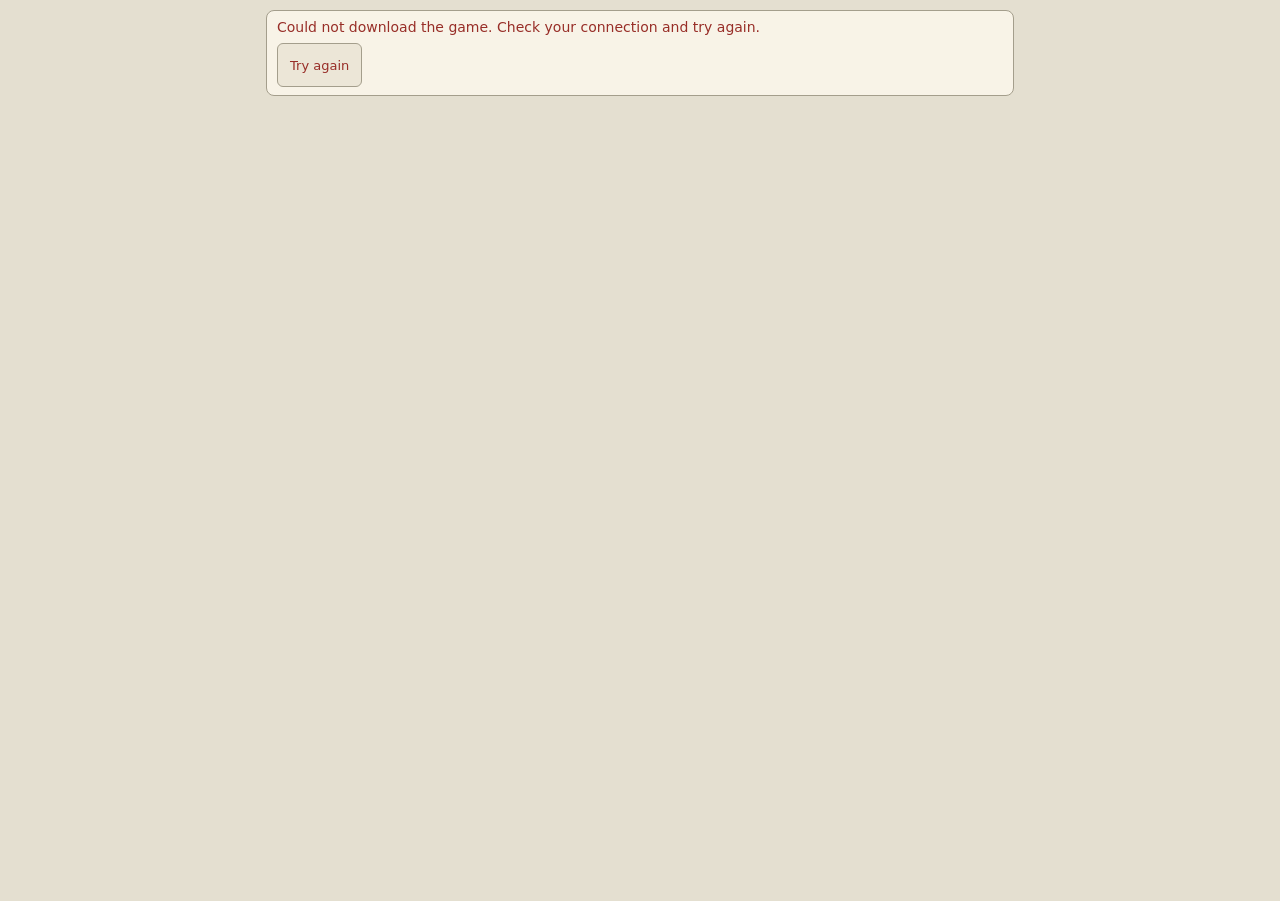
==== commit 03129860: "feat: port PocketAngband 0.7.2 exploration and mobile UI Let Explore collect treasure and eligible i" ====
--- a/web/index.html
+++ b/web/index.html
@@ -3,11 +3,13 @@
 <head>
     <meta charset="utf-8">
     <meta name="viewport" content="width=device-width, initial-scale=1, viewport-fit=cover">
-    <meta name="theme-color" content="#171612">
+    <meta name="theme-color" content="#101c29">
     <title>PocketFAangband</title>
     <link rel="manifest" href="manifest.webmanifest">
-    <link rel="icon" href="icon-192.png" type="image/png">
-    <link rel="apple-touch-icon" href="icon-192.png">
+    <link rel="icon" href="icon-192.png?v=mountain" type="image/png" sizes="192x192">
+    <link rel="icon" href="icon.svg?v=mountain" type="image/svg+xml" sizes="any">
+    <link rel="apple-touch-icon" href="icon-192.png?v=mountain">
+    <script src="theme.js"></script>
     <link rel="stylesheet" href="style.css">
     <script type="module" src="terminal.js"></script>
 </head>
@@ -129,6 +131,7 @@
                 <span id="monster-health-bar" aria-hidden="true"></span>
             </div>
             <div id="menu-screen" class="menu-screen" hidden>
+                <p id="delete-save-error" role="alert"></p>
                 <section id="outcome-summary" class="character-identity" aria-label="Run summary" hidden>
                     <h3 id="outcome-name"></h3>
                     <p id="outcome-class"></p>
@@ -347,7 +350,6 @@
             </section>
             <fieldset id="menu-actions" aria-label="Menu actions" disabled hidden></fieldset>
             <p id="option-save-status" role="status" hidden></p>
-            <p id="delete-save-status" class="status" role="status" hidden></p>
             <fieldset id="quantity" class="key-panel" aria-label="Quantity" disabled hidden></fieldset>
             <fieldset id="option-digits" class="key-panel" aria-label="Enter a number" disabled hidden></fieldset>
             <fieldset id="rest" class="key-panel" aria-label="Rest duration" disabled hidden></fieldset>
@@ -374,14 +376,14 @@
                     <fieldset id="play-keys" aria-label="Game controls" disabled hidden>
                         <fieldset id="quick-actions" aria-label="Quick actions" disabled hidden>
                             <div id="primary-actions">
+                                <button id="use-action" type="button" data-key="U" aria-label="Use an item">Use</button>
+                                <button id="pack-action" type="button" data-key="i" aria-keyshortcuts="i" aria-label="Display inventory listing">Pack</button>
                                 <button id="hero-actions" type="button" aria-controls="map-cell-actions" aria-expanded="false">Actions</button>
-                                <button type="button" data-key="i" aria-label="Display inventory listing">Pack</button>
                             </div>
-                            <button id="use-action" type="button" data-key="U" aria-label="Use an item">Use</button>
+                            <button id="repeat-action" type="button" data-key="n" aria-label="Repeat previous command">Repeat</button>
                             <button id="combat-action" type="button" data-key="v" aria-label="Throw an item">Throw</button>
-                            <button id="repeat-action" type="button" data-key="n" aria-label="Repeat previous command">Repeat</button>
                         </fieldset>
-                        <button id="explore-action" type="button" data-key="p" aria-label="Start exploring" hidden>Explore</button>
+                        <button id="explore-action" type="button" data-key="p" aria-label="Start exploring">Explore</button>
                         <button id="stop-action" type="button" hidden>Stop</button>
                         <div id="movement-mode" role="group" aria-label="Direction pad movement">
                             <button id="walk-mode" type="button" aria-pressed="true">Walk</button>
@@ -455,6 +457,7 @@
             </div>
         </form>
     </dialog>
+    <p id="delete-save-status" role="status"></p>
     <template id="menu-list-template">
         <div class="menu-summary" hidden></div>
         <fieldset class="menu-sections" aria-label="Item lists" hidden></fieldset>
--- a/web/style.css
+++ b/web/style.css
@@ -1,14 +1,119 @@
 :root {
     color-scheme: dark;
     font-family: system-ui, sans-serif;
-    background: #171612;
-    color: #f0e8d9;
-    --panel: #222019;
-    --border: #514637;
-    --muted: #c1b29c;
-    --accent: #eec682;
+    background: var(--page);
+    color: var(--text);
+    --page: #101c29;
+    --text: #f0ece0;
+    --panel: #1c2b39;
+    --border: #4c5b68;
+    --muted: #bec6c7;
+    --accent: #edc07e;
+    --button: #263746;
+    --pressed: #333f4a;
+    --accent-border: #aa895d;
+    --track: #374758;
+    --hp-color: #c2e48c;
+    --sp-color: #9ab9ff;
+    --alert: #ffb09c;
+    --alert-panel: #452b31;
+    --map: #111d28;
+    --wall: #a0b0b8;
+    --floor: #73818a;
+    --white-symbol: #f4f0df;
+    --white-cell: transparent;
+    --map-cursor: #f2ca65;
+    --discovery: #93e1e4;
     --button-min-height: 44px;
     --mono: "IBM Plex Mono", ui-monospace, monospace;
+}
+
+:root, .tile-grid {
+    --game-dark: #111d28;
+    --game-white: #f0ece0;
+    --game-slate: #8796a1;
+    --game-orange: #efa359;
+    --game-red: #ed7973;
+    --game-green: #66bf82;
+    --game-dark-green: #4c9770;
+    --game-blue: #81a3fd;
+    --game-umber: #b49273;
+    --game-light-dark: #798891;
+    --game-light-slate: #a0b0b8;
+    --game-light-purple: #dd9ee4;
+    --game-yellow: #f2ca65;
+    --game-light-red: #ffae9c;
+    --game-light-green: #b7e77d;
+    --game-light-blue: #93e1e4;
+    --game-light-umber: #d9ad75;
+    --game-purple: #af81b9;
+    --game-violet: #ae9af1;
+    --game-teal: #65b9ac;
+    --game-mud: #9f9b75;
+    --game-light-yellow: #f5dea3;
+    --game-magenta: #ed84b6;
+    --game-light-teal: #9ce1bd;
+    --game-light-violet: #ccbcfa;
+    --game-light-pink: #f1b5c3;
+    --game-mustard: #c4ae55;
+    --game-blue-slate: #99b5c7;
+    --game-deep-light-blue: #69b9eb;
+    --game-shade: #2c3945;
+}
+
+:root[data-theme="light"] {
+    color-scheme: light;
+    --page: #e4dfd0;
+    --text: #2f302a;
+    --panel: #f8f3e7;
+    --border: #a49e8c;
+    --muted: #595b53;
+    --accent: #805219;
+    --button: #ece6d7;
+    --pressed: #dfd4bc;
+    --accent-border: #94703c;
+    --track: #d9d4c4;
+    --hp-color: #486528;
+    --sp-color: #3453a0;
+    --alert: #982e28;
+    --alert-panel: #f5d9cf;
+    --map: #eee9d9;
+    --wall: #626966;
+    --floor: #77786d;
+    --white-symbol: #fff9eb;
+    --white-cell: #46505a;
+    --map-cursor: #775112;
+    --discovery: #006b78;
+    --game-dark: #eee9d9;
+    --game-white: #2f302a;
+    --game-slate: #58606d;
+    --game-orange: #a64e14;
+    --game-red: #a72e34;
+    --game-green: #246642;
+    --game-dark-green: #18492e;
+    --game-blue: #324fa2;
+    --game-umber: #76503b;
+    --game-light-dark: #686a61;
+    --game-light-slate: #626966;
+    --game-light-purple: #914295;
+    --game-yellow: #80600c;
+    --game-light-red: #b44037;
+    --game-light-green: #596f10;
+    --game-light-blue: #006b78;
+    --game-light-umber: #8d5d2d;
+    --game-purple: #753b76;
+    --game-violet: #6347a3;
+    --game-teal: #176557;
+    --game-mud: #686244;
+    --game-light-yellow: #7c652c;
+    --game-magenta: #a02763;
+    --game-light-teal: #247054;
+    --game-light-violet: #7d579a;
+    --game-light-pink: #a04965;
+    --game-mustard: #746318;
+    --game-blue-slate: #476579;
+    --game-deep-light-blue: #256590;
+    --game-shade: #d3cdbd;
 }
 
 :root:has(#map-screen) { touch-action: manipulation; }
@@ -72,7 +177,7 @@
 }
 
 .status { padding: 0.5rem 0.625rem; font-size: 0.875rem; }
-.status.error { color: #ffb3a0; }
+.status.error { color: var(--alert); }
 #launch { display: grid; gap: 0.5rem; }
 #download-progress { width: 100%; accent-color: var(--accent); }
 #retry { justify-self: start; padding-inline: 0.75rem; }
@@ -93,7 +198,7 @@
 #delete-save-label { overflow-wrap: anywhere; }
 #delete-save-warning { color: var(--muted); font-size: 0.875rem; }
 #delete-save-dialog .key-row { display: grid; gap: 0.5rem; margin-top: 0.25rem; }
-#confirm-delete-save { border-color: #bf7f6a; color: #ffb3a0; }
+#confirm-delete-save { border-color: var(--alert); color: var(--alert); }
 #vitals {
     display: grid;
     grid-template-rows: var(--vital-rows, 31px 30px 18px);
@@ -123,7 +228,7 @@
     height: 5px;
     margin-top: 3px;
     border-radius: 2px;
-    background: linear-gradient(to right, var(--meter-color) var(--fill), #433b2e var(--fill));
+    background: linear-gradient(to right, var(--meter-color) var(--fill), var(--track) var(--fill));
 }
 #hud-stats {
     display: var(--hud-stats-display, grid);
@@ -139,11 +244,12 @@
     white-space: nowrap;
 }
 #hud-stats small { color: var(--muted); font: 0.6875rem/13px var(--mono); }
-#hud-stats :is(.reduced, .lowered), #hud-stats :is(.reduced, .lowered) small { color: #ffe080; }
-#hud-stats .lowered { background: #3a3120; }
-#hp { --meter-color: #cbe7a4; }
-#hp.low { --meter-color: #ffb3a0; color: var(--meter-color); }
-#sp { --meter-color: #88bfdc; }
+#hud-stats :is(.reduced, .lowered), #hud-stats :is(.reduced, .lowered) small { color: var(--game-yellow); }
+#hud-stats .lowered { background: var(--pressed); }
+#hp { --meter-color: var(--hp-color); }
+#hp.low { --meter-color: var(--alert); color: var(--alert); background: var(--alert-panel); }
+:is(#hp, #sp) .vital-value > :first-child { color: var(--meter-color); }
+#sp { --meter-color: var(--sp-color); }
 #condition-summary {
     display: flex;
     align-items: center;
@@ -153,13 +259,13 @@
 }
 #active-conditions { flex: 1; min-width: 0; overflow: hidden; text-overflow: ellipsis; white-space: nowrap; }
 #nourishment { flex: none; white-space: nowrap; }
-#nourishment.alert, #active-conditions.alert { color: #ffb3a0; }
+#nourishment.alert, #active-conditions.alert { color: var(--alert); }
 #active-conditions:not(:empty)::before { content: "· "; }
 #hidden-condition-count {
     flex: none;
     padding: 0 0.25rem;
     border-radius: 4px;
-    background: #433b2e;
+    background: var(--track);
     font: 0.6875rem/17px system-ui, sans-serif;
     white-space: nowrap;
 }
@@ -235,12 +341,12 @@
     height: var(--map-button-size);
     padding: 0;
     border: 1px solid var(--border);
-    background: rgb(34 32 25 / 80%);
+    background: color-mix(in srgb, var(--panel) 90%, transparent);
     color: var(--accent);
     font-size: 1.25rem;
 }
 :is(#open-menu, #map-keyboard-toggle, #open-map-lists):enabled:active,
-.in-world #zoom button:enabled:active { background: #4c3820; }
+.in-world #zoom button:enabled:active { background: var(--pressed); }
 :is(#open-map-lists, #map-keyboard-toggle)[aria-expanded="true"] { border-color: var(--accent); }
 
 #map-lists {
@@ -262,8 +368,8 @@
     background: var(--panel);
     box-shadow: 0 0.25rem 1rem rgb(0 0 0 / 60%);
 }
-#map-lists button { min-height: var(--map-button-size); background: rgb(34 32 25 / 80%); }
-#map-lists button:enabled:active { background: #4c3820; }
+#map-lists button { min-height: var(--map-button-size); background: color-mix(in srgb, var(--panel) 90%, transparent); }
+#map-lists button:enabled:active { background: var(--pressed); }
 .in-world #map-lists { inset-block-end: 0.25rem; max-height: calc(100% - 0.5rem); }
 
 #map-status, #monster-health {
@@ -285,12 +391,12 @@
     transition: background-color 180ms ease-out;
 }
 #map-status > p { display: flex; gap: 0.5rem; margin: 0; }
-#map-status.speed-changed { background-color: #483925; }
+#map-status.speed-changed { background-color: var(--pressed); }
 .map-status-label { color: var(--accent); }
-#speed.fast { color: #cbe7a4; }
-#speed.slow { color: #ffd18d; }
+#speed.fast { color: var(--hp-color); }
+#speed.slow { color: var(--game-orange); }
 #grid-light { flex: none; }
-#grid-light-value.dark { color: #cea9ef; }
+#grid-light-value.dark { color: var(--game-violet); }
 #grid-terrain { overflow: hidden; text-overflow: ellipsis; }
 #map-status #map-indicators { flex-wrap: wrap; column-gap: 0.5rem; row-gap: 0; }
 #monster-health {
@@ -298,7 +404,7 @@
     width: min(16rem, calc(100% - 2 * (var(--map-button-size) + 0.5rem)));
     padding: 0.375rem 0.5rem;
     border-radius: 0.375rem;
-    background: rgb(34 32 25 / 90%);
+    background: color-mix(in srgb, var(--panel) 95%, transparent);
 }
 #monster-name { display: block; margin-bottom: 0.25rem; overflow-wrap: anywhere; font: 0.8125rem/1.2 system-ui, sans-serif; }
 #monster-health-bar {
@@ -308,7 +414,7 @@
     gap: 2px;
     height: 6px;
 }
-#monster-health-bar > span { height: 100%; border-radius: 1px; background: #494233; }
+#monster-health-bar > span { height: 100%; border-radius: 1px; background: var(--track); }
 #monster-health-bar > .filled { background: var(--monster-health-color); }
 #monster-health.unknown #monster-health-bar > span { height: 2px; background: var(--muted); }
 
@@ -351,7 +457,7 @@
     position: relative;
     container-type: inline-size;
     overflow: auto;
-    background: #000;
+    background: var(--map);
     border-top: 1px solid var(--border);
     border-radius: 0 0 0.4375rem 0.4375rem;
 }
@@ -391,7 +497,7 @@
     position: relative;
     margin: auto 0 0;
     padding: 0.875em 0.75em;
-    background: #171612;
+    background: var(--page);
     font: 500 min(1.125rem, 5.25cqi)/1.08 var(--mono);
     font-variant-ligatures: none;
     letter-spacing: 0.13em;
@@ -408,11 +514,13 @@
 .splash-map::after { inset: auto 0 0 auto; border-width: 0 1px 1px 0; }
 .splash-map-art {
     display: block;
-    background: radial-gradient(ellipse, #84735b, var(--border) 74%);
+    background: radial-gradient(ellipse, var(--wall), var(--floor) 74%);
     background-clip: text;
     color: transparent;
 }
-.splash-map-player { color: #f0e8d9; }
+.splash-map-player, .white-glyph { color: var(--white-symbol); background-color: var(--white-cell); }
+.floor-glyph { color: var(--floor); }
+.wall-glyph { color: var(--wall); }
 .splash-map-path { color: var(--muted); }
 .splash-map-stairs { color: var(--accent); }
 #splash-screen h3 { margin: 0; color: var(--accent); font-size: 1.75rem; }
@@ -452,7 +560,7 @@
     scrollbar-width: none;
 }
 :where(#map-screen, #target-screen) { outline: 1px solid var(--border); outline-offset: -1px; }
-#map-screen:has(canvas:not([hidden])), #target-screen:has(canvas:not([hidden])) { background: #111; }
+#map-screen:has(canvas:not([hidden])), #target-screen:has(canvas:not([hidden])) { background: #111d28; }
 #map-screen { touch-action: pan-x pan-y; }
 #map-screen::-webkit-scrollbar, #target-screen::-webkit-scrollbar { display: none; }
 .map-grid {
@@ -534,10 +642,10 @@
     z-index: 1;
 }
 
-.cursor { outline: 1px solid #ffdb76; outline-offset: -1px; }
-.highlighted-cell { box-shadow: inset 0 0 0 1em #ffdb764d; }
-.explore-discovery { outline: 1px solid #79e0da; outline-offset: -1px; }
-.explore-discovery.cursor { outline-color: #ffdb76; }
+.cursor { outline: 1px solid var(--map-cursor); outline-offset: -1px; }
+.highlighted-cell { box-shadow: inset 0 0 0 1em color-mix(in srgb, var(--map-cursor) 30%, transparent); }
+.explore-discovery { outline: 1px solid var(--discovery); outline-offset: -1px; }
+.explore-discovery.cursor { outline-color: var(--map-cursor); }
 #discovery-arrow {
     position: absolute;
     grid-area: content;
@@ -571,7 +679,7 @@
     inset: 16px 4px 0;
     border-radius: 0.375rem 0.375rem 0 0;
 }
-#discovery-arrow:enabled:active span { background: #4c3820; }
+#discovery-arrow:enabled:active span { background: var(--pressed); }
 #discovery-arrow:focus-visible { outline: none; }
 #discovery-arrow:focus-visible span { outline: 2px solid var(--accent); outline-offset: -2px; }
 
@@ -625,7 +733,7 @@
     border: 0;
     border-top: 1px solid var(--border);
     border-radius: 0 0 0.4375rem 0.4375rem;
-    background: #191813;
+    background: var(--page);
 }
 .shop-view #journal { padding-block: 0.25rem; }
 .shop-view #paused-message { max-height: var(--journal-text-height); overscroll-behavior: contain; }
@@ -642,7 +750,7 @@
     background-color: transparent;
     box-shadow: inset 0 0 0 1px color-mix(in srgb, var(--border) 35%, transparent);
 }
-.in-world #journal:active { background: #4c3820; }
+.in-world #journal:active { background: var(--pressed); }
 
 #message-pause {
     position: absolute;
@@ -677,7 +785,7 @@
     min-height: 36px;
     padding-block-end: 0.125rem;
     padding-inline: 0.625rem;
-    border-color: #9c7749;
+    border-color: var(--accent-border);
 }
 .in-world #message-pause {
     position: static;
@@ -795,17 +903,17 @@
 }
 #center-caption { font: 0.625rem/1.05 system-ui, sans-serif; }
 .key-row { grid-template-columns: repeat(2, minmax(0, 1fr)); }
-#stop-action { grid-column: 1 / -1; border-color: var(--accent); background: #4c3820; }
+#stop-action { grid-column: 1 / -1; border-color: var(--accent); background: var(--pressed); }
 #play-keys { grid-template-columns: repeat(6, minmax(0, 1fr)); }
 #play-keys button { min-width: 0; }
-#quick-actions, #primary-actions { display: contents; }
-#primary-actions:has(#use-action) {
+#quick-actions { display: contents; }
+#primary-actions {
     display: grid;
     grid-column: 1 / -1;
-    grid-template-columns: minmax(max-content, 1fr) repeat(2, minmax(44px, 1fr));
+    grid-template-columns: repeat(2, minmax(44px, 1fr)) minmax(max-content, 1fr);
     gap: 0.25rem;
 }
-#primary-actions:has(#use-action) button { padding-inline: 1px; }
+#primary-actions button { padding-inline: 1px; }
 #play-keys.stopping #explore-action { display: none; }
 #play-keys.stopping:has(#movement-mode:not([hidden])) #stop-action { grid-column: auto; }
 #movement-mode {
@@ -815,8 +923,8 @@
     gap: 2px;
 }
 #movement-mode button { min-width: 0; padding: 0; font-size: 0.75rem; }
-#movement-mode button[aria-pressed="true"] { color: #171612; background: var(--accent); }
-.direction-pad.running-mode button { border-color: var(--accent); background: #493821; }
+#movement-mode button[aria-pressed="true"] { color: var(--page); background: var(--accent); }
+.direction-pad.running-mode button { border-color: var(--accent); background: var(--pressed); }
 button:has(> .key-hint) {
     display: grid;
     grid-template-rows: 1fr auto;
@@ -881,13 +989,13 @@
 #target-types { gap: 0; }
 #target-monster { border-radius: 0.375rem 0 0 0.375rem; }
 #target-location { border-radius: 0 0.375rem 0.375rem 0; border-left: 0; }
-#target-types [aria-pressed="true"] { color: #171612; background: var(--accent); }
+#target-types [aria-pressed="true"] { color: var(--page); background: var(--accent); }
 #target-types [aria-pressed="true"] .key-hint { color: inherit; }
 #terminal-keys { grid-template-columns: minmax(0, 1fr) 60px minmax(0, 1fr); }
-:is(#confirm-key, #confirm-target, #confirm-name, #confirm-text, #character-name-done) { border-color: #9c7749; }
+:is(#confirm-key, #confirm-target, #confirm-name, #confirm-text, #character-name-done) { border-color: var(--accent-border); }
 .keyboard-icon { vertical-align: middle; }
 #keyboard-toggle { color: var(--accent); }
-#keyboard-toggle[aria-expanded="true"] { color: #171612; background: var(--accent); }
+#keyboard-toggle[aria-expanded="true"] { color: var(--page); background: var(--accent); }
 #terminal-keys > [hidden] { display: block !important; visibility: hidden; }
 #terminal-keys > :is(#edit-history, #birth-start-over, #target-inspect, #nearest, #character-dump)[hidden],
 #terminal-keys.birth-confirmation-controls > [hidden],
@@ -938,7 +1046,7 @@
 .keyboard-row button { flex: 1; min-width: 0; padding-inline: 0; }
 .keyboard-row .space-key { flex: 1.5; }
 .keyboard-utility-row button { min-width: min(44px, 15%); }
-:is(.keyboard-row, #keyboard-utilities) button[aria-pressed="true"] { color: #171612; background: var(--accent); }
+:is(.keyboard-row, #keyboard-utilities) button[aria-pressed="true"] { color: var(--page); background: var(--accent); }
 
 .menu-screen { overflow: auto; overscroll-behavior: contain; border-top: 1px solid var(--border); }
 #regional-map { padding: 0.75rem; }
@@ -984,6 +1092,20 @@
     overscroll-behavior: contain;
 }
 .menu-summary, .menu-sections { flex: none; }
+#delete-save-error:not(:empty) {
+    flex: none;
+    padding: 0.5rem 0.625rem;
+    background: var(--alert-panel);
+    color: var(--alert);
+    font-size: 0.875rem;
+}
+#delete-save-status {
+    position: absolute;
+    width: 1px;
+    height: 1px;
+    overflow: hidden;
+    clip-path: inset(50%);
+}
 #actions-screen button:not(:has(kbd)) { display: block; }
 #character-screen { display: grid; align-content: start; gap: 0.625rem; padding: 0.625rem; }
 .character-identity h3 { margin: 0; font-size: 1.25rem; color: var(--accent); overflow-wrap: anywhere; }
@@ -1018,7 +1140,7 @@
     gap: 0.25rem;
     padding: 0.25rem;
     border-radius: 0.375rem;
-    background: #171612;
+    background: var(--page);
     text-align: center;
 }
 .character-rows { font-size: 0.875rem; }
@@ -1053,7 +1175,7 @@
 #outcome-stats .character-rows > div { padding-block: 0.25rem; }
 #outcome-date { display: block; margin-top: 0.4rem; color: var(--muted); font-size: 0.75rem; }
 #outcome-actions { grid-template-columns: repeat(2, minmax(0, 1fr)); }
-#outcome-actions button:first-child { border-color: #9c7749; }
+#outcome-actions button:first-child { border-color: var(--accent-border); }
 #terminal-keys.results-controls { grid-template-columns: repeat(2, minmax(0, 1fr)); }
 #terminal-keys.results-controls > [hidden] { display: none !important; }
 #terminal-keys.results-controls:not(:has(#cancel-key:not([hidden]))) #confirm-key,
@@ -1086,8 +1208,8 @@
     color: var(--accent);
     font-size: 0.8125rem;
 }
-.character-effects li { padding: 0.125rem 0.375rem; border-radius: 0.25rem; background: #332a1d; }
-.character-effects li.alert { color: #ffb3a0; }
+.character-effects li { padding: 0.125rem 0.375rem; border-radius: 0.25rem; background: var(--button); }
+.character-effects li.alert { color: var(--alert); }
 .character-detail { border: 1px solid var(--border); border-radius: 0.375rem; }
 .character-detail summary {
     min-height: 44px;
@@ -1104,7 +1226,7 @@
 .birth-attributes {
     width: 100%;
     border-collapse: collapse;
-    background: #171612;
+    background: var(--page);
     font: 0.875rem/1.3 var(--mono);
     text-align: right;
 }
@@ -1186,7 +1308,7 @@
     font: inherit;
     text-align: start;
 }
-.visible-list-entry[aria-current="true"] { border-color: var(--accent); background: #4c3820; }
+.visible-list-entry[aria-current="true"] { border-color: var(--accent); background: var(--pressed); }
 .visible-list-details { min-width: 4rem; padding-inline: 0.5rem; }
 .visible-list-symbol { font-family: var(--mono); }
 .visible-list-name { white-space: pre-wrap; }
@@ -1196,7 +1318,7 @@
     padding: 0.65rem;
     border: 1px solid var(--border);
     border-radius: 0.375rem;
-    background: #171612;
+    background: var(--page);
     font: 1.0625rem var(--mono);
     white-space: pre-wrap;
     overflow-wrap: anywhere;
@@ -1205,7 +1327,7 @@
     width: 100%; min-width: 0; color: inherit;
 }
 #edit-value .caret { border-inline-start: 2px solid var(--accent); }
-#edit-value .selection { color: #171612; background: var(--accent); }
+#edit-value .selection { color: var(--page); background: var(--accent); }
 .menu-summary, .menu-empty { padding: 0.5rem 0.625rem; color: var(--muted); font-size: 0.8125rem; }
 .menu-sections, #menu-actions { display: flex; flex-wrap: wrap; gap: 0.25rem; }
 .menu-sections { padding: 0.25rem; }
@@ -1216,7 +1338,7 @@
     overflow-wrap: anywhere;
 }
 #menu-actions button { flex-basis: max-content; }
-#option-save-status { min-height: 1lh; padding-inline: 0.35rem; color: #cbe7a4; font-size: 0.8125rem; }
+#option-save-status { min-height: 1lh; padding-inline: 0.35rem; color: var(--hp-color); font-size: 0.8125rem; }
 #option-save-status:empty { position: absolute; min-height: 0; padding: 0; }
 .menu-sections button[aria-pressed="true"] { color: var(--accent); border-color: var(--accent); }
 .menu-rows { display: flex; flex-direction: column; gap: 0.25rem; padding: 0.25rem; }
@@ -1230,7 +1352,7 @@
     text-align: start;
     overflow-wrap: anywhere;
 }
-.menu-rows button[aria-current="true"] { border-color: var(--accent); background: #4c3820; }
+.menu-rows button[aria-current="true"] { border-color: var(--accent); background: var(--pressed); }
 .save-slot-row { display: grid; grid-template-columns: minmax(0, 1fr) 44px; gap: 0.25rem; }
 .save-slot-row .delete-save {
     grid-template-columns: 1fr;
@@ -1253,7 +1375,7 @@
     grid-template-columns: minmax(0, 1fr);
     font-size: 0.9375rem;
 }
-#outcome-actions button[aria-current="true"] { background: #4c3820; }
+#outcome-actions button[aria-current="true"] { background: var(--pressed); }
 #menu-actions:is(.birth-actions, .save-slot-actions) { flex-wrap: nowrap; }
 #menu-actions:is(.birth-actions, .save-slot-actions) button {
     flex-basis: 0;
@@ -1296,14 +1418,14 @@
     grid-template-columns: repeat(5, minmax(0, 1fr));
     padding: 0.25rem;
     border-radius: 0.375rem;
-    background: #302b23;
+    background: var(--button);
     text-align: center;
 }
 #birth-adjustments .character-rows > div { display: block; }
 #birth-adjustments dt { color: var(--muted); font-size: 0.8125em; }
 #birth-adjustments dd { text-align: center; font-size: 1.125em; font-weight: 600; }
-#birth-adjustments .positive dd { color: #bed4a8; }
-#birth-adjustments .negative dd { color: #eda99c; }
+#birth-adjustments .positive dd { color: var(--hp-color); }
+#birth-adjustments .negative dd { color: var(--alert); }
 #birth-vitals dl { display: flex; flex-wrap: wrap; gap: 0.125rem 1rem; }
 #birth-vitals .character-rows > div { display: flex; gap: 0.375rem; }
 #birth-vitals dt { color: var(--muted); }
@@ -1353,7 +1475,7 @@
     border-bottom: 1px solid var(--border);
     font-size: 0.875rem;
 }
-.birth-stat.current { background: #332a1d; }
+.birth-stat.current { background: var(--button); }
 .rolled-stats .birth-stat { grid-template-columns: minmax(0, 1fr) 3.75rem; min-height: 44px; }
 .birth-history { display: grid; gap: 0.375rem; padding: 0.5rem 0.625rem 0.75rem; }
 .birth-history-heading {
@@ -1376,20 +1498,20 @@
 :is(#birth-history-value, #text-history-value) {
     max-height: max(3.5rem, calc(var(--visible-viewport-height, 100dvh) - 11rem));
 }
-#birth-history-done { border-color: #a27d46; }
+#birth-history-done { border-color: var(--accent-border); }
 .birth-stat small { display: block; color: var(--muted); }
 .birth-stat button { padding: 0; font-size: 1.125rem; }
 .birth-stat-value { text-align: center; font-variant-numeric: tabular-nums; }
 .options-menu .menu-rows button { font-size: 0.9375rem; }
 .options-menu .menu-rows .read-only { opacity: 1; color: var(--muted); }
-.options-menu .menu-rows [aria-pressed="true"] .price { color: #cbe7a4; }
+.options-menu .menu-rows [aria-pressed="true"] .price { color: var(--hp-color); }
 .options-menu .menu-rows [aria-pressed="false"] .price { color: var(--muted); }
 button, #download-result {
     min-height: var(--button-min-height);
     padding: 0 0.2rem;
     border: 1px solid var(--border);
     border-radius: 0.375rem;
-    background: #332a1d;
+    background: var(--button);
     color: inherit;
     font: 500 0.8125rem system-ui, sans-serif;
     touch-action: manipulation;
@@ -1400,7 +1522,7 @@
     text-decoration: none;
 }
 button:enabled { cursor: pointer; }
-button:enabled:active { background: #4c3820; }
+button:enabled:active { background: var(--pressed); }
 button:disabled, button[aria-disabled="true"] { opacity: 0.5; }
 :focus-visible { outline: 2px solid var(--accent); outline-offset: -2px; }
 
@@ -1452,7 +1574,7 @@
     padding-inline: max(0.25rem, env(safe-area-inset-left)) max(0.25rem, env(safe-area-inset-right));
     border: 0;
     color: inherit;
-    background: #171612;
+    background: var(--page);
 }
 #message-dialog[open] { display: grid; grid-template-rows: minmax(0, 1fr) auto; gap: 0.25rem; }
 #message-dialog::backdrop { background: rgb(0 0 0 / 65%); }
@@ -1472,7 +1594,7 @@
 #messages.scrolled { mask-image: linear-gradient(transparent, black 0.75rem); }
 #messages li { font-size: 0.875rem; line-height: 1.45; overflow-wrap: anywhere; }
 #messages li + li { margin-top: 0.5rem; }
-#messages mark { background: #ffe080; color: #171612; }
+#messages mark { background: var(--game-yellow); color: var(--page); }
 #message-dialog form button { width: 100%; }
 
 @media (max-width: 340px), (max-height: 480px) {
